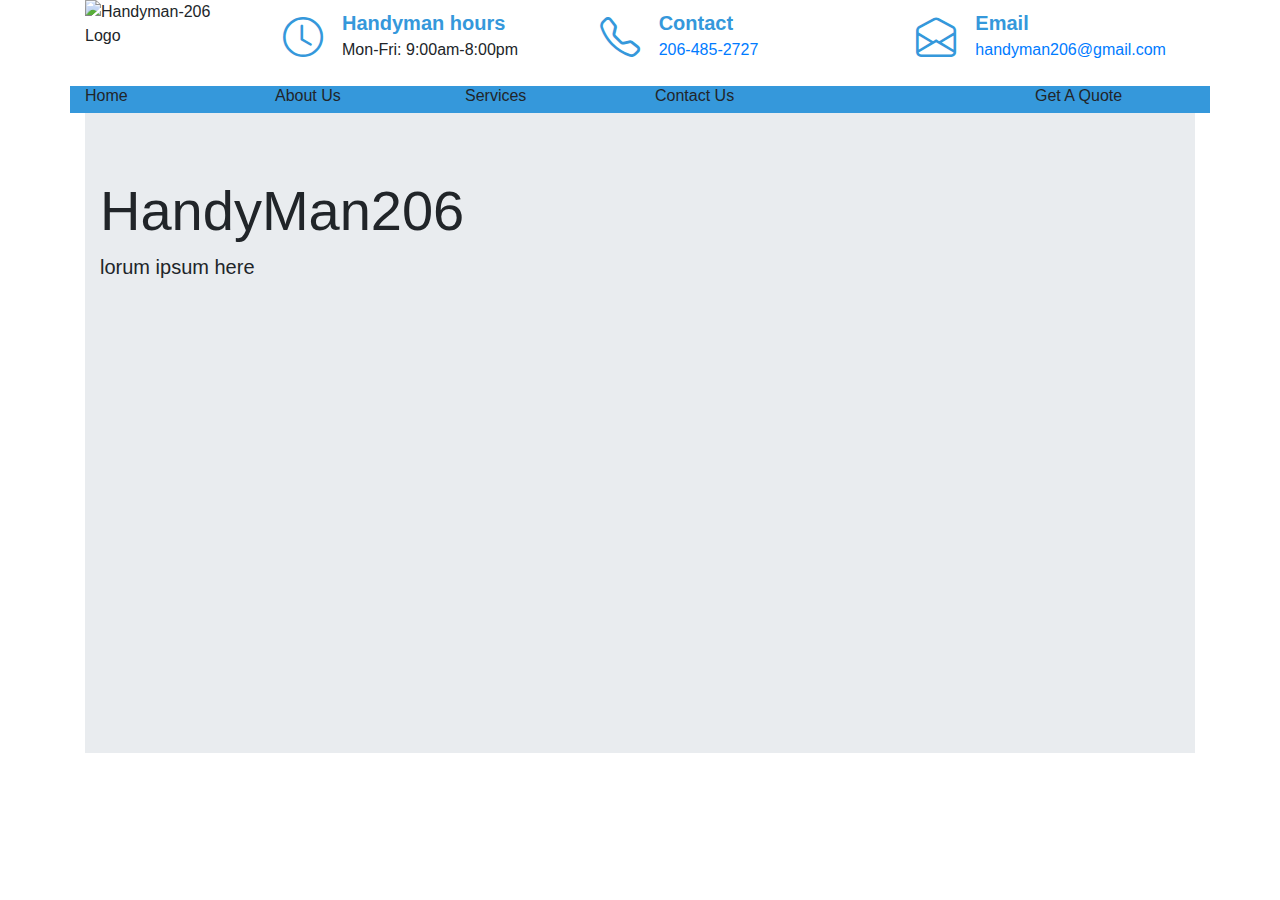
==== index.html @ d845c3c4 "added hero image" ====
<!DOCTYPE html>
<html lang="en">
    <head>
        <title>
            Handyman206 - Home
        </title>
        <meta charset="utf-8">
        <meta name="viewport" content="width=device-width, initial-scale=1">
        <link rel="stylesheet" href="https://stackpath.bootstrapcdn.com/bootstrap/4.3.1/css/bootstrap.min.css" integrity="sha384-ggOyR0iXCbMQv3Xipma34MD+dH/1fQ784/j6cY/iJTQUOhcWr7x9JvoRxT2MZw1T" crossorigin="anonymous">
        <script src="https://code.jquery.com/jquery-3.3.1.slim.min.js" integrity="sha384-q8i/X+965DzO0rT7abK41JStQIAqVgRVzpbzo5smXKp4YfRvH+8abtTE1Pi6jizo" crossorigin="anonymous"></script>
        <script src="https://cdnjs.cloudflare.com/ajax/libs/popper.js/1.14.7/umd/popper.min.js" integrity="sha384-UO2eT0CpHqdSJQ6hJty5KVphtPhzWj9WO1clHTMGa3JDZwrnQq4sF86dIHNDz0W1" crossorigin="anonymous"></script>
        <script src="https://stackpath.bootstrapcdn.com/bootstrap/4.3.1/js/bootstrap.min.js" integrity="sha384-JjSmVgyd0p3pXB1rRibZUAYoIIy6OrQ6VrjIEaFf/nJGzIxFDsf4x0xIM+B07jRM" crossorigin="anonymous"></script>
        <link rel="stylesheet" href="/css/style.css">
        <link rel="stylesheet" href="https://cdn.jsdelivr.net/npm/bootstrap-icons@1.3.0/font/bootstrap-icons.css">
        <!-- Global site tag (gtag.js) - Google Analytics -->
        <script async src="https://www.googletagmanager.com/gtag/js?id=G-81LEM85RTE"></script>
        <script>
            window.dataLayer = window.dataLayer || [];
            function gtag(){dataLayer.push(arguments);}
            gtag('js', new Date());
            gtag('config', 'G-81LEM85RTE');
        </script>
    </head>
    <body>
        <div class="container">
            <!-- Banner Row -->
            <div class="row">
                
                <!--- Image -->
                <div class="col-sm-2">
                    <img src="images/handyman.png" alt="Handyman-206 Logo" class="img-responsive" style="height:100px;width:100px;">
                </div>

                <!--- Hours --> 
                <div class="col-sm">
                    <div class="d-inline-flex p-2">
                        <i class="bi bi-clock"></i>
                        <div class="row ml-1">
                            <div class="col-sm">
                                <span class="banner">Handyman hours</span>
                                <p>Mon-Fri: 9:00am-8:00pm</p>
                            </div>
                        </div>
                    </div>  
                </div>

                <!--- Phone -->
                <div class="col-sm">
                    <div class="d-inline-flex p-2">
                        <i class="bi bi-telephone"></i>
                    <div class="row ml-1">
                        <div class="col-sm">
                            <span class="banner">Contact</span>
                            <p>
                                <a href="tel:+1-206-485-2727">206-485-2727</a>
                            </p>
                        </div>
                    </div>
                    </div>
                </div>

                <!--- Email -->
                <div class="col-sm">
                    <div class="d-inline-flex p-2">
                        <i class="bi bi-envelope-open"></i>
                    <div class="row ml-1">
                        <div class="col-sm">
                            <span class="banner">Email</span>
                            <p>
                                <a href="TODO">handyman206@gmail.com</a>
                            </p>
                        </div>
                    </div>
                </div>
            </div>
            </div>
        <!-- End Banner -->

        <!-- Navigation Bar -->
            <nav class="row">
                <div class="col-sm-2">
                    <h4>Home</h4>
                </div>
                <div class="col-sm-2">
                    <h4>About Us</h4>
                </div>
                <div class="col-sm-2">
                    <h4>Services</h4>
                </div>
<!--                <div class="col-sm-1"> (removed for now)
                    <h4>Gallery</h4>
                </div>-->
                <div class="col-sm-2">
                    <h4>Contact Us</h4>
                </div>
                <div class="col-sm-2 ml-auto">
                    <h4>Get A Quote</h4>
                </div>
            </nav>
        <!-- End Navigation Bar -->
        
        <!-- Main Content -->
        <!-- Jumbotron -->
        <div class="jumbotron jumbotron-fluid">
            <div class="container">
              <h1 class="display-4">HandyMan206</h1>
              <p class="lead">lorum ipsum here</p>
            </div>
          </div>

    </div>

</body> 
</html>
---- css/style.css ----
i {
    color: #3598DB;
    font-weight:bolder;
    font-size: 2.5em;
}

nav {
    background-color: #3598DB;
}

nav h4{
font-size: 1em;
}

.banner {
    color: #3598DB;
    font-weight: bolder;
    font-size: 1.25em;
}

.jumbotron {
    height: 40em;
    background-image: url("../images/hero.jpg");
}
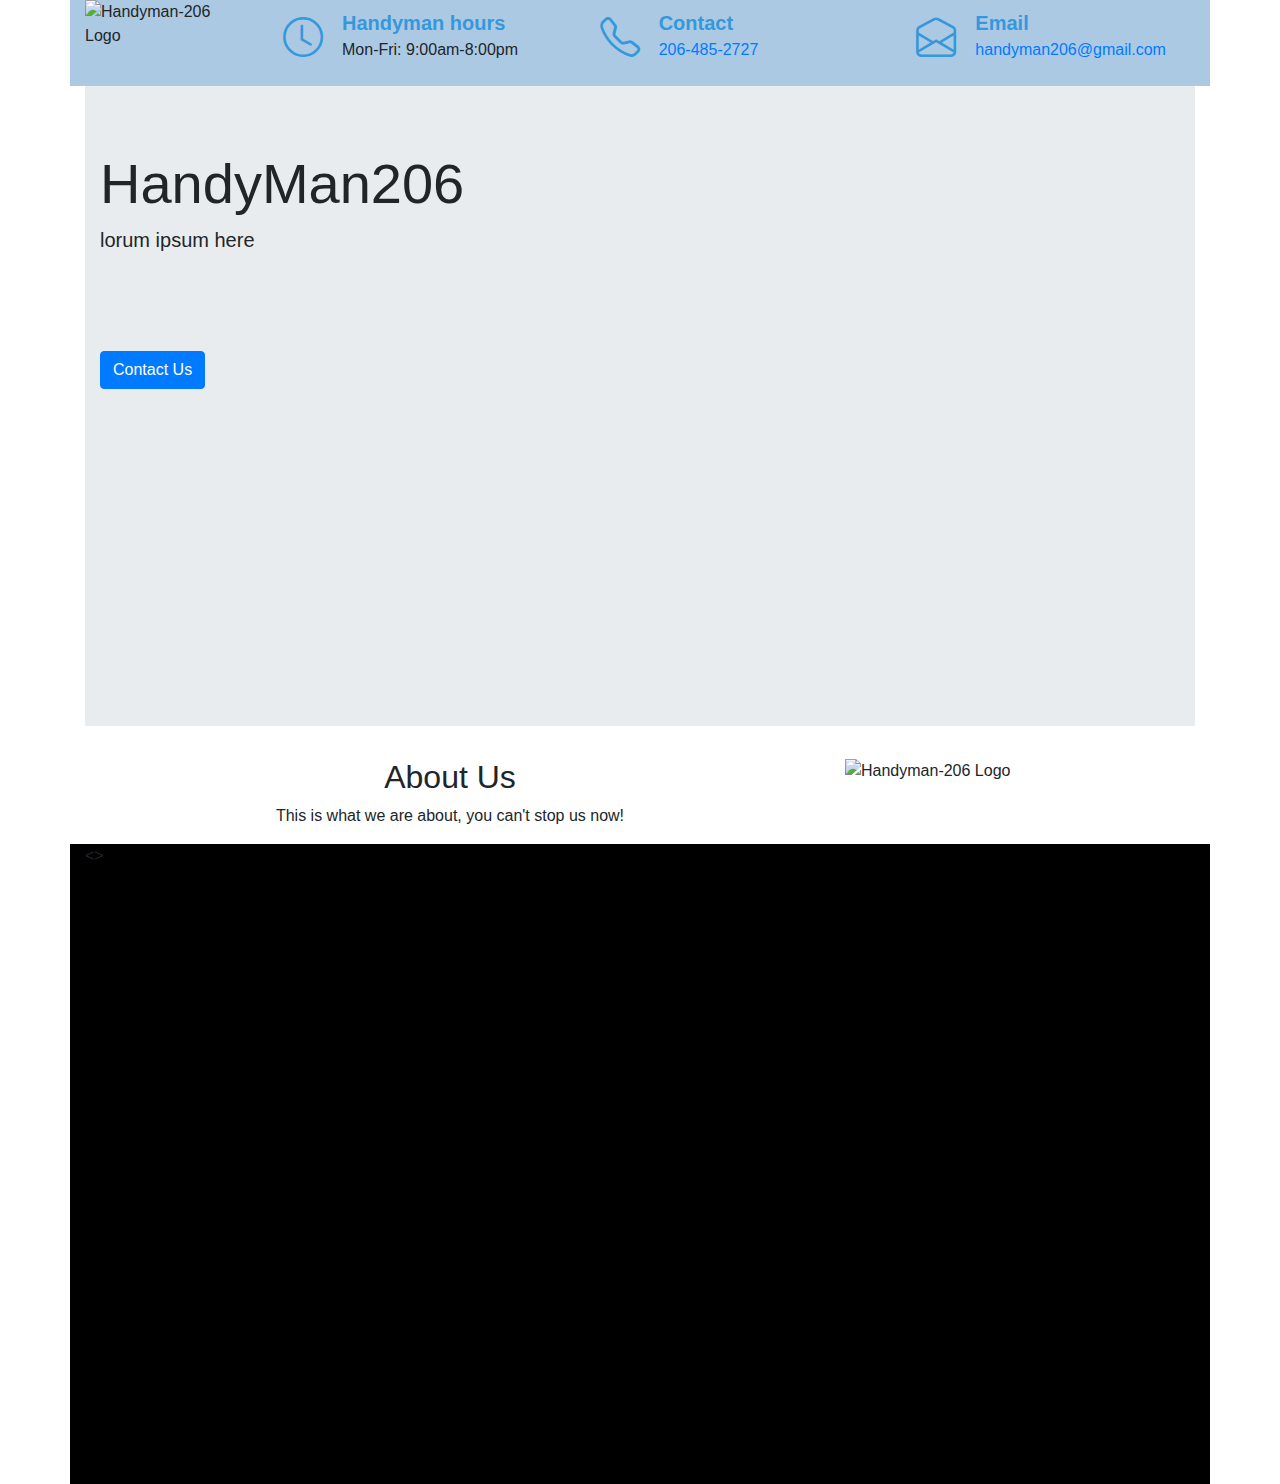
==== commit c5b76d01: "Created two more rows for the about me, whatwedo" ====
--- a/index.html
+++ b/index.html
@@ -10,7 +10,7 @@
         <script src="https://code.jquery.com/jquery-3.3.1.slim.min.js" integrity="sha384-q8i/X+965DzO0rT7abK41JStQIAqVgRVzpbzo5smXKp4YfRvH+8abtTE1Pi6jizo" crossorigin="anonymous"></script>
         <script src="https://cdnjs.cloudflare.com/ajax/libs/popper.js/1.14.7/umd/popper.min.js" integrity="sha384-UO2eT0CpHqdSJQ6hJty5KVphtPhzWj9WO1clHTMGa3JDZwrnQq4sF86dIHNDz0W1" crossorigin="anonymous"></script>
         <script src="https://stackpath.bootstrapcdn.com/bootstrap/4.3.1/js/bootstrap.min.js" integrity="sha384-JjSmVgyd0p3pXB1rRibZUAYoIIy6OrQ6VrjIEaFf/nJGzIxFDsf4x0xIM+B07jRM" crossorigin="anonymous"></script>
-        <link rel="stylesheet" href="/css/style.css">
+        <link rel="stylesheet" href="./css/style.css">
         <link rel="stylesheet" href="https://cdn.jsdelivr.net/npm/bootstrap-icons@1.3.0/font/bootstrap-icons.css">
         <!-- Global site tag (gtag.js) - Google Analytics -->
         <script async src="https://www.googletagmanager.com/gtag/js?id=G-81LEM85RTE"></script>
@@ -24,7 +24,7 @@
     <body>
         <div class="container">
             <!-- Banner Row -->
-            <div class="row">
+            <div class="row topbackground">
                 
                 <!--- Image -->
                 <div class="col-sm-2">
@@ -48,14 +48,14 @@
                 <div class="col-sm">
                     <div class="d-inline-flex p-2">
                         <i class="bi bi-telephone"></i>
-                    <div class="row ml-1">
-                        <div class="col-sm">
-                            <span class="banner">Contact</span>
-                            <p>
-                                <a href="tel:+1-206-485-2727">206-485-2727</a>
-                            </p>
+                        <div class="row ml-1">
+                            <div class="col-sm">
+                                <span class="banner">Contact</span>
+                                <p>
+                                    <a href="tel:+1-206-485-2727">206-485-2727</a>
+                                </p>
+                            </div>
                         </div>
-                    </div>
                     </div>
                 </div>
 
@@ -63,21 +63,21 @@
                 <div class="col-sm">
                     <div class="d-inline-flex p-2">
                         <i class="bi bi-envelope-open"></i>
-                    <div class="row ml-1">
-                        <div class="col-sm">
-                            <span class="banner">Email</span>
-                            <p>
-                                <a href="TODO">handyman206@gmail.com</a>
-                            </p>
+                        <div class="row ml-1">
+                            <div class="col-sm">
+                                <span class="banner">Email</span>
+                                <p>
+                                    <a href="TODO">handyman206@gmail.com</a>
+                                </p>
+                            </div>
                         </div>
                     </div>
                 </div>
             </div>
-            </div>
         <!-- End Banner -->
 
         <!-- Navigation Bar -->
-            <nav class="row">
+            <!--<nav class="row">
                 <div class="col-sm-2">
                     <h4>Home</h4>
                 </div>
@@ -87,16 +87,16 @@
                 <div class="col-sm-2">
                     <h4>Services</h4>
                 </div>
-<!--                <div class="col-sm-1"> (removed for now)
+                <div class="col-sm-1"> (removed for now)
                     <h4>Gallery</h4>
-                </div>-->
+                </div>
                 <div class="col-sm-2">
                     <h4>Contact Us</h4>
                 </div>
                 <div class="col-sm-2 ml-auto">
                     <h4>Get A Quote</h4>
                 </div>
-            </nav>
+            </nav>-->
         <!-- End Navigation Bar -->
         
         <!-- Main Content -->
@@ -105,10 +105,27 @@
             <div class="container">
               <h1 class="display-4">HandyMan206</h1>
               <p class="lead">lorum ipsum here</p>
+              <button type="button" class="btn btn-primary">Contact Us</button>
             </div>
-          </div>
+        </div>
 
-    </div>
+        <!--About Us-->
+        <div class="row">
 
-</body> 
+            <div class="col-sm-8">
+                <h2 class="textcentered">About Us</h2>
+                <p class="textcentered">This is what we are about, you can't stop us now!</p>
+            </div>
+            <div class="col-sm-4">
+                <img src="./images/handyman.png" alt="Handyman-206 Logo" class="img-responsive">
+            </div>
+        </div>
+
+        <!--What We Do-->
+        <div class="row whatwedo">
+            <div class="col-sm-6">
+                <>
+            </div>
+        </div>
+    </body> 
 </html>--- a/css/style.css
+++ b/css/style.css
@@ -9,7 +9,8 @@
 }
 
 nav h4{
-font-size: 1em;
+font-size: 1.25em;
+/* margin: 0em,1em; */
 }
 
 .banner {
@@ -18,7 +19,24 @@
     font-size: 1.25em;
 }
 
+.textcentered {
+    text-align: center;
+}
+
+.topbackground {
+    background-color: rgb(172, 201, 228);
+}
+
 .jumbotron {
     height: 40em;
     background-image: url("../images/hero.jpg");
+}
+
+.jumbotron .btn {
+    margin-top: 5em;
+}
+
+.whatwedo {
+    background-color: black;
+    height: 40em;
 }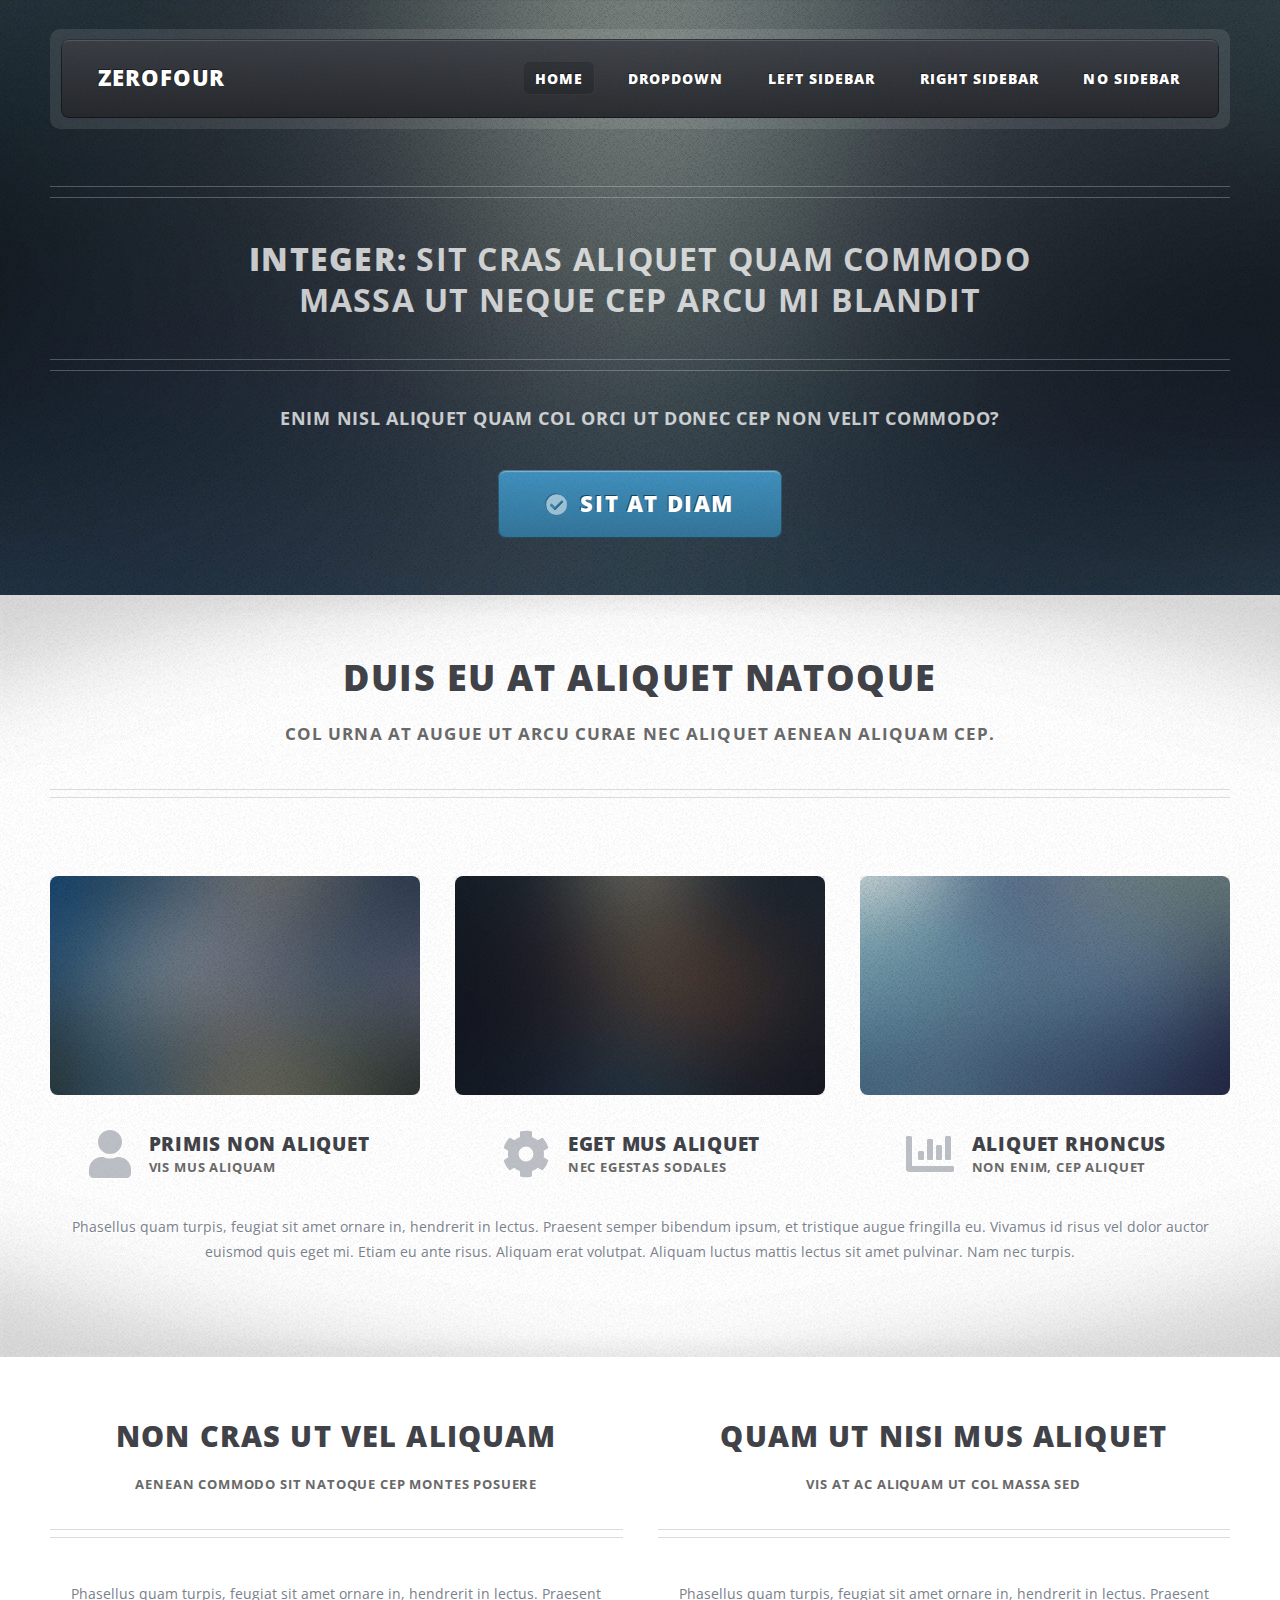
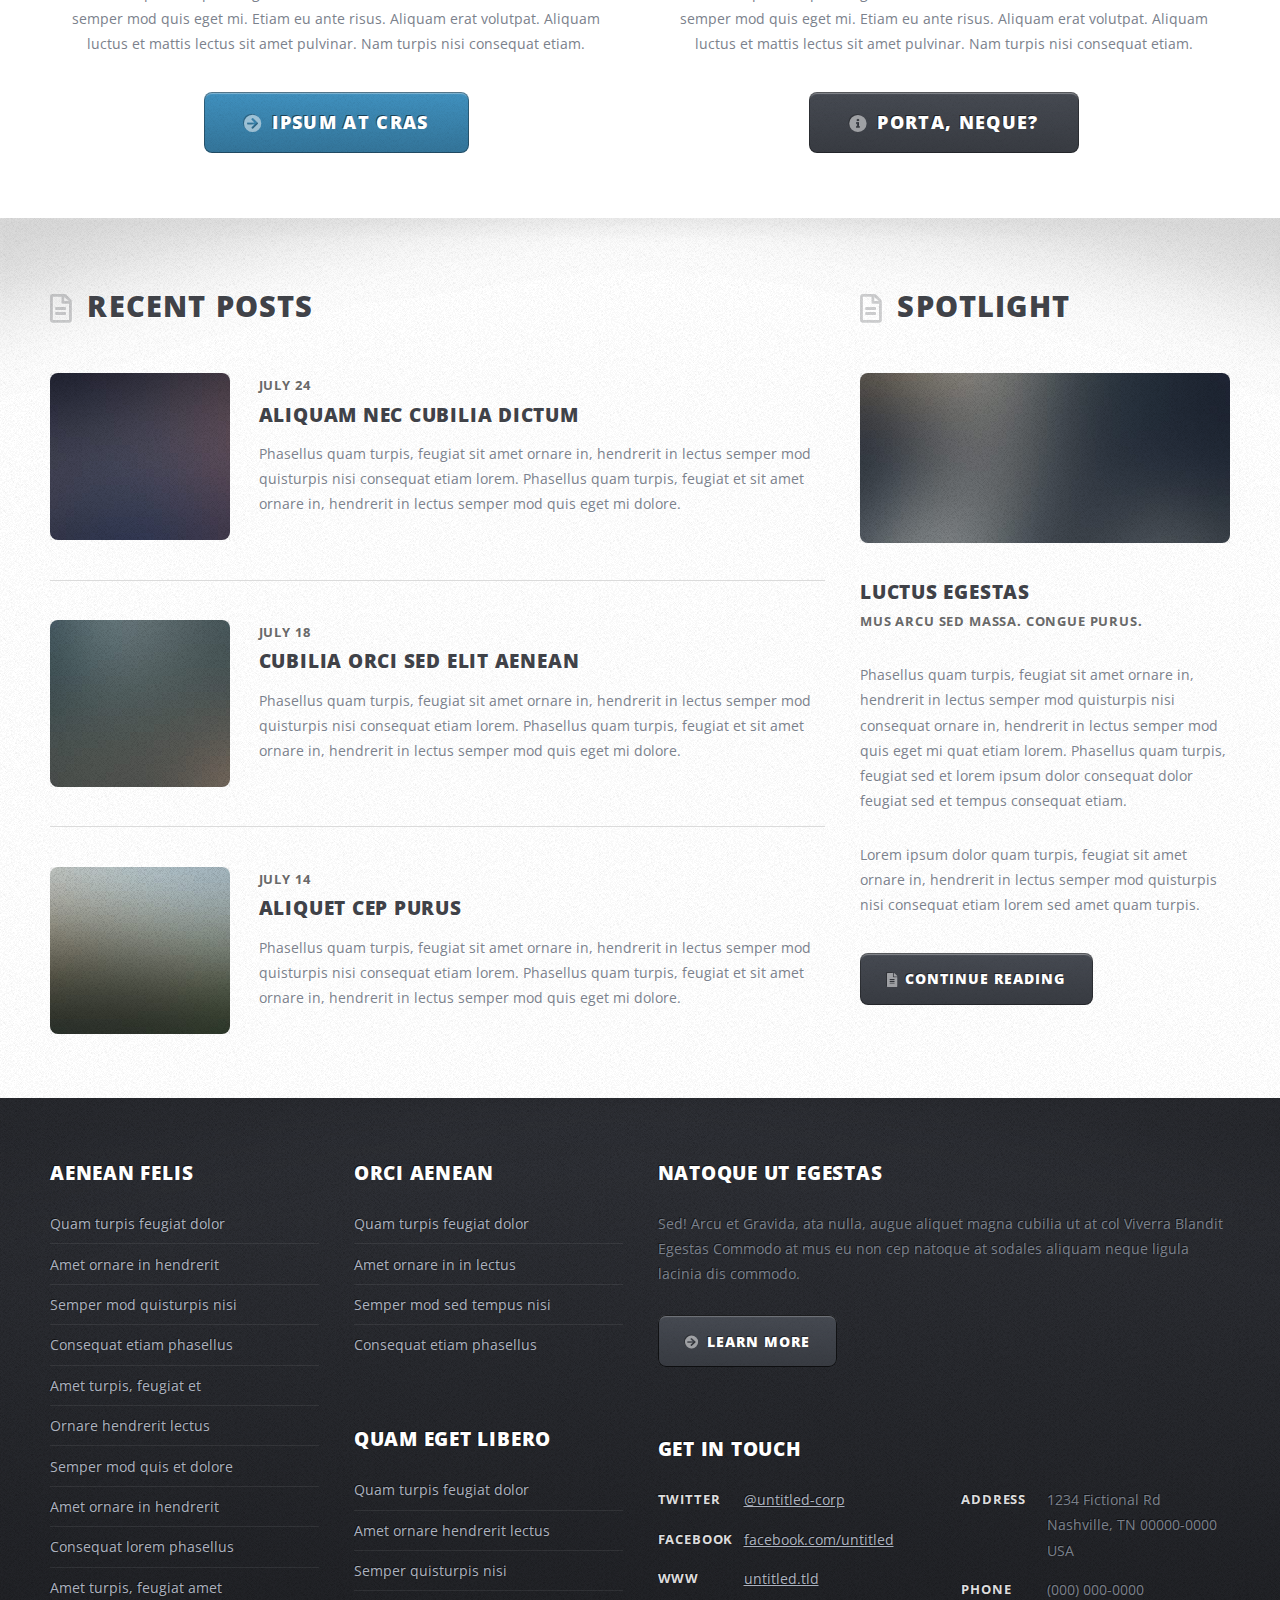
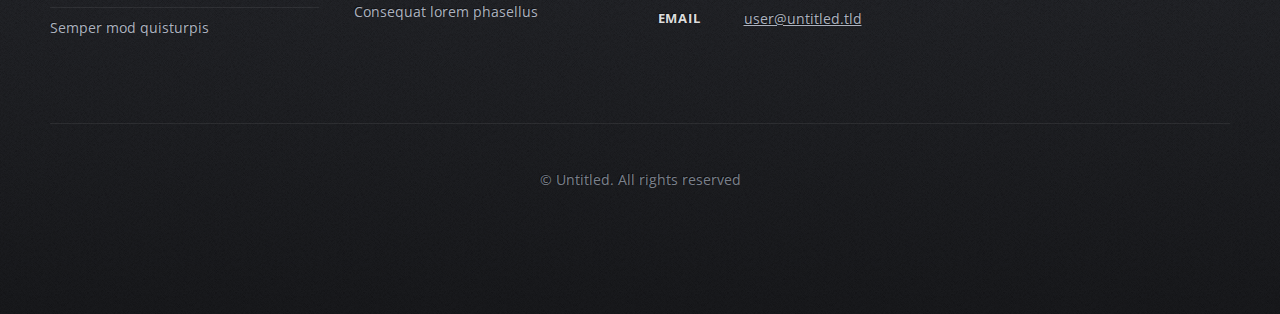
==== commit 22513b39: "Blue template" ====
--- a/index.html
+++ b/index.html
@@ -1,131 +1,362 @@
-<!DOCTYPE html>
-<html lang="en">
-    <head>
-        <title>
-            Handyman206 - Home
-        </title>
-        <meta charset="utf-8">
-        <meta name="viewport" content="width=device-width, initial-scale=1">
-        <link rel="stylesheet" href="https://stackpath.bootstrapcdn.com/bootstrap/4.3.1/css/bootstrap.min.css" integrity="sha384-ggOyR0iXCbMQv3Xipma34MD+dH/1fQ784/j6cY/iJTQUOhcWr7x9JvoRxT2MZw1T" crossorigin="anonymous">
-        <script src="https://code.jquery.com/jquery-3.3.1.slim.min.js" integrity="sha384-q8i/X+965DzO0rT7abK41JStQIAqVgRVzpbzo5smXKp4YfRvH+8abtTE1Pi6jizo" crossorigin="anonymous"></script>
-        <script src="https://cdnjs.cloudflare.com/ajax/libs/popper.js/1.14.7/umd/popper.min.js" integrity="sha384-UO2eT0CpHqdSJQ6hJty5KVphtPhzWj9WO1clHTMGa3JDZwrnQq4sF86dIHNDz0W1" crossorigin="anonymous"></script>
-        <script src="https://stackpath.bootstrapcdn.com/bootstrap/4.3.1/js/bootstrap.min.js" integrity="sha384-JjSmVgyd0p3pXB1rRibZUAYoIIy6OrQ6VrjIEaFf/nJGzIxFDsf4x0xIM+B07jRM" crossorigin="anonymous"></script>
-        <link rel="stylesheet" href="./css/style.css">
-        <link rel="stylesheet" href="https://cdn.jsdelivr.net/npm/bootstrap-icons@1.3.0/font/bootstrap-icons.css">
-        <!-- Global site tag (gtag.js) - Google Analytics -->
-        <script async src="https://www.googletagmanager.com/gtag/js?id=G-81LEM85RTE"></script>
-        <script>
-            window.dataLayer = window.dataLayer || [];
-            function gtag(){dataLayer.push(arguments);}
-            gtag('js', new Date());
-            gtag('config', 'G-81LEM85RTE');
-        </script>
-    </head>
-    <body>
-        <div class="container">
-            <!-- Banner Row -->
-            <div class="row topbackground">
-                
-                <!--- Image -->
-                <div class="col-sm-2">
-                    <img src="images/handyman.png" alt="Handyman-206 Logo" class="img-responsive" style="height:100px;width:100px;">
-                </div>
-
-                <!--- Hours --> 
-                <div class="col-sm">
-                    <div class="d-inline-flex p-2">
-                        <i class="bi bi-clock"></i>
-                        <div class="row ml-1">
-                            <div class="col-sm">
-                                <span class="banner">Handyman hours</span>
-                                <p>Mon-Fri: 9:00am-8:00pm</p>
-                            </div>
-                        </div>
-                    </div>  
-                </div>
-
-                <!--- Phone -->
-                <div class="col-sm">
-                    <div class="d-inline-flex p-2">
-                        <i class="bi bi-telephone"></i>
-                        <div class="row ml-1">
-                            <div class="col-sm">
-                                <span class="banner">Contact</span>
-                                <p>
-                                    <a href="tel:+1-206-485-2727">206-485-2727</a>
-                                </p>
-                            </div>
-                        </div>
-                    </div>
-                </div>
-
-                <!--- Email -->
-                <div class="col-sm">
-                    <div class="d-inline-flex p-2">
-                        <i class="bi bi-envelope-open"></i>
-                        <div class="row ml-1">
-                            <div class="col-sm">
-                                <span class="banner">Email</span>
-                                <p>
-                                    <a href="TODO">handyman206@gmail.com</a>
-                                </p>
-                            </div>
-                        </div>
-                    </div>
-                </div>
-            </div>
-        <!-- End Banner -->
-
-        <!-- Navigation Bar -->
-            <!--<nav class="row">
-                <div class="col-sm-2">
-                    <h4>Home</h4>
-                </div>
-                <div class="col-sm-2">
-                    <h4>About Us</h4>
-                </div>
-                <div class="col-sm-2">
-                    <h4>Services</h4>
-                </div>
-                <div class="col-sm-1"> (removed for now)
-                    <h4>Gallery</h4>
-                </div>
-                <div class="col-sm-2">
-                    <h4>Contact Us</h4>
-                </div>
-                <div class="col-sm-2 ml-auto">
-                    <h4>Get A Quote</h4>
-                </div>
-            </nav>-->
-        <!-- End Navigation Bar -->
-        
-        <!-- Main Content -->
-        <!-- Jumbotron -->
-        <div class="jumbotron jumbotron-fluid">
-            <div class="container">
-              <h1 class="display-4">HandyMan206</h1>
-              <p class="lead">lorum ipsum here</p>
-              <button type="button" class="btn btn-primary">Contact Us</button>
-            </div>
-        </div>
-
-        <!--About Us-->
-        <div class="row">
-
-            <div class="col-sm-8">
-                <h2 class="textcentered">About Us</h2>
-                <p class="textcentered">This is what we are about, you can't stop us now!</p>
-            </div>
-            <div class="col-sm-4">
-                <img src="./images/handyman.png" alt="Handyman-206 Logo" class="img-responsive">
-            </div>
-        </div>
-
-        <!--What We Do-->
-        <div class="row whatwedo">
-            <div class="col-sm-6">
-                <>
-            </div>
-        </div>
-    </body> 
+<!DOCTYPE HTML>
+<!--
+	ZeroFour by Pixelarity
+	pixelarity.com | hello@pixelarity.com
+	License: pixelarity.com/license
+-->
+<html>
+	<head>
+		<title>Untitled</title>
+		<meta charset="utf-8" />
+		<meta name="viewport" content="width=device-width, initial-scale=1, user-scalable=no" />
+		<link rel="stylesheet" href="assets/css/main.css" />
+	</head>
+	<body class="homepage is-preload">
+		<div id="page-wrapper">
+
+			<!-- Header -->
+				<div id="header-wrapper">
+					<div class="container">
+
+						<!-- Header -->
+							<header id="header">
+								<div class="inner">
+
+									<!-- Logo -->
+										<h1><a href="index.html" id="logo">ZeroFour</a></h1>
+
+									<!-- Nav -->
+										<nav id="nav">
+											<ul>
+												<li class="current_page_item"><a href="index.html">Home</a></li>
+												<li>
+													<a href="#">Dropdown</a>
+													<ul>
+														<li><a href="#">Lorem ipsum dolor</a></li>
+														<li><a href="#">Magna phasellus</a></li>
+														<li>
+															<a href="#">Phasellus consequat</a>
+															<ul>
+																<li><a href="#">Lorem ipsum dolor</a></li>
+																<li><a href="#">Phasellus consequat</a></li>
+																<li><a href="#">Magna phasellus</a></li>
+																<li><a href="#">Etiam dolore nisl</a></li>
+															</ul>
+														</li>
+														<li><a href="#">Veroeros feugiat</a></li>
+													</ul>
+												</li>
+												<li><a href="left-sidebar.html">Left Sidebar</a></li>
+												<li><a href="right-sidebar.html">Right Sidebar</a></li>
+												<li><a href="no-sidebar.html">No Sidebar</a></li>
+											</ul>
+										</nav>
+
+								</div>
+							</header>
+
+						<!-- Banner -->
+							<div id="banner">
+								<h2><strong>Integer:</strong> Sit cras aliquet quam commodo
+								<br />
+								massa ut neque cep arcu mi Blandit</h2>
+								<p>Enim nisl aliquet quam col orci ut donec cep non velit commodo?</p>
+								<a href="#" class="button large icon solid fa-check-circle">Sit at diam</a>
+							</div>
+
+					</div>
+				</div>
+
+			<!-- Main Wrapper -->
+				<div id="main-wrapper">
+					<div class="wrapper style1">
+						<div class="inner">
+
+							<!-- Feature 1 -->
+								<section class="container box feature1">
+									<div class="row">
+										<div class="col-12">
+											<header class="first major">
+												<h2>Duis eu at aliquet natoque</h2>
+												<p>Col urna at augue ut arcu curae nec aliquet aenean aliquam cep.</p>
+											</header>
+										</div>
+										<div class="col-4 col-12-medium">
+											<section>
+												<a href="#" class="image featured"><img src="images/pic01.jpg" alt="" /></a>
+												<header class="second icon solid fa-user">
+													<h3>Primis non Aliquet</h3>
+													<p>Vis mus aliquam</p>
+												</header>
+											</section>
+										</div>
+										<div class="col-4 col-12-medium">
+											<section>
+												<a href="#" class="image featured"><img src="images/pic02.jpg" alt="" /></a>
+												<header class="second icon solid fa-cog">
+													<h3>Eget mus Aliquet</h3>
+													<p>Nec egestas sodales</p>
+												</header>
+											</section>
+										</div>
+										<div class="col-4 col-12-medium">
+											<section>
+												<a href="#" class="image featured"><img src="images/pic03.jpg" alt="" /></a>
+												<header class="second icon solid fa-chart-bar">
+													<h3>Aliquet Rhoncus</h3>
+													<p>Non enim, cep aliquet</p>
+												</header>
+											</section>
+										</div>
+										<div class="col-12">
+											<p>Phasellus quam turpis, feugiat sit amet ornare in, hendrerit in lectus. Praesent semper
+											bibendum ipsum, et tristique augue fringilla eu. Vivamus id risus vel dolor auctor euismod
+											quis eget mi. Etiam eu ante risus. Aliquam erat volutpat. Aliquam luctus mattis lectus sit
+											amet pulvinar. Nam nec turpis.</p>
+										</div>
+									</div>
+								</section>
+
+						</div>
+					</div>
+					<div class="wrapper style2">
+						<div class="inner">
+
+							<!-- Feature 2 -->
+								<section class="container box feature2">
+									<div class="row">
+										<div class="col-6 col-12-medium">
+											<section>
+												<header class="major">
+													<h2>Non cras ut vel aliquam</h2>
+													<p>Aenean commodo sit natoque cep montes posuere</p>
+												</header>
+												<p>Phasellus quam turpis, feugiat sit amet ornare in, hendrerit in lectus.
+												Praesent semper mod quis eget mi. Etiam eu ante risus. Aliquam erat volutpat.
+												Aliquam luctus et mattis lectus sit amet pulvinar. Nam turpis nisi
+												consequat etiam.</p>
+												<footer>
+													<a href="#" class="button medium icon solid fa-arrow-circle-right">Ipsum at cras</a>
+												</footer>
+											</section>
+										</div>
+										<div class="col-6 col-12-medium">
+											<section>
+												<header class="major">
+													<h2>Quam ut nisi mus aliquet</h2>
+													<p>Vis at ac aliquam ut col massa sed</p>
+												</header>
+												<p>Phasellus quam turpis, feugiat sit amet ornare in, hendrerit in lectus.
+												Praesent semper mod quis eget mi. Etiam eu ante risus. Aliquam erat volutpat.
+												Aliquam luctus et mattis lectus sit amet pulvinar. Nam turpis nisi
+												consequat etiam.</p>
+												<footer>
+													<a href="#" class="button medium alt icon solid fa-info-circle">Porta, neque?</a>
+												</footer>
+											</section>
+										</div>
+									</div>
+								</section>
+
+							</div>
+					</div>
+					<div class="wrapper style3">
+						<div class="inner">
+							<div class="container">
+								<div class="row">
+									<div class="col-8 col-12-medium">
+
+										<!-- Article list -->
+											<section class="box article-list">
+												<h2 class="icon fa-file-alt">Recent Posts</h2>
+
+												<!-- Excerpt -->
+													<article class="box excerpt">
+														<a href="#" class="image left"><img src="images/pic04.jpg" alt="" /></a>
+														<div>
+															<header>
+																<span class="date">July 24</span>
+																<h3><a href="#">Aliquam nec cubilia dictum</a></h3>
+															</header>
+															<p>Phasellus quam turpis, feugiat sit amet ornare in, hendrerit in lectus
+															semper mod quisturpis nisi consequat etiam lorem. Phasellus quam turpis,
+															feugiat et sit amet ornare in, hendrerit in lectus semper mod quis eget mi dolore.</p>
+														</div>
+													</article>
+
+												<!-- Excerpt -->
+													<article class="box excerpt">
+														<a href="#" class="image left"><img src="images/pic05.jpg" alt="" /></a>
+														<div>
+															<header>
+																<span class="date">July 18</span>
+																<h3><a href="#">Cubilia orci sed elit aenean</a></h3>
+															</header>
+															<p>Phasellus quam turpis, feugiat sit amet ornare in, hendrerit in lectus
+															semper mod quisturpis nisi consequat etiam lorem. Phasellus quam turpis,
+															feugiat et sit amet ornare in, hendrerit in lectus semper mod quis eget mi dolore.</p>
+														</div>
+													</article>
+
+												<!-- Excerpt -->
+													<article class="box excerpt">
+														<a href="#" class="image left"><img src="images/pic06.jpg" alt="" /></a>
+														<div>
+															<header>
+																<span class="date">July 14</span>
+																<h3><a href="#">Aliquet cep purus</a></h3>
+															</header>
+															<p>Phasellus quam turpis, feugiat sit amet ornare in, hendrerit in lectus
+															semper mod quisturpis nisi consequat etiam lorem. Phasellus quam turpis,
+															feugiat et sit amet ornare in, hendrerit in lectus semper mod quis eget mi dolore.</p>
+														</div>
+													</article>
+
+											</section>
+									</div>
+									<div class="col-4 col-12-medium">
+
+										<!-- Spotlight -->
+											<section class="box spotlight">
+												<h2 class="icon fa-file-alt">Spotlight</h2>
+												<article>
+													<a href="#" class="image featured"><img src="images/pic07.jpg" alt=""></a>
+													<header>
+														<h3><a href="#">Luctus Egestas</a></h3>
+														<p>Mus arcu sed massa. Congue purus.</p>
+													</header>
+													<p>Phasellus quam turpis, feugiat sit amet ornare in, hendrerit in lectus semper mod
+													quisturpis nisi consequat ornare in, hendrerit in lectus semper mod quis eget mi quat etiam
+													lorem. Phasellus quam turpis, feugiat sed et lorem ipsum dolor consequat dolor feugiat sed
+													et tempus consequat etiam.</p>
+													<p>Lorem ipsum dolor quam turpis, feugiat sit amet ornare in, hendrerit in lectus semper
+													mod quisturpis nisi consequat etiam lorem sed amet quam turpis.</p>
+													<footer>
+														<a href="#" class="button alt icon solid fa-file-alt">Continue Reading</a>
+													</footer>
+												</article>
+											</section>
+
+									</div>
+								</div>
+							</div>
+						</div>
+					</div>
+				</div>
+
+			<!-- Footer Wrapper -->
+				<div id="footer-wrapper">
+					<footer id="footer" class="container">
+						<div class="row">
+							<div class="col-3 col-6-medium col-12-small">
+
+								<!-- Links -->
+									<section>
+										<h2>Aenean Felis</h2>
+										<ul class="divided">
+											<li><a href="#">Quam turpis feugiat dolor</a></li>
+											<li><a href="#">Amet ornare in hendrerit </a></li>
+											<li><a href="#">Semper mod quisturpis nisi</a></li>
+											<li><a href="#">Consequat etiam phasellus</a></li>
+											<li><a href="#">Amet turpis, feugiat et</a></li>
+											<li><a href="#">Ornare hendrerit lectus</a></li>
+											<li><a href="#">Semper mod quis et dolore</a></li>
+											<li><a href="#">Amet ornare in hendrerit</a></li>
+											<li><a href="#">Consequat lorem phasellus</a></li>
+											<li><a href="#">Amet turpis, feugiat amet</a></li>
+											<li><a href="#">Semper mod quisturpis</a></li>
+										</ul>
+									</section>
+
+							</div>
+							<div class="col-3 col-6-medium col-12-small">
+
+								<!-- Links -->
+									<section>
+										<h2>Orci Aenean</h2>
+										<ul class="divided">
+											<li><a href="#">Quam turpis feugiat dolor</a></li>
+											<li><a href="#">Amet ornare in in lectus</a></li>
+											<li><a href="#">Semper mod sed tempus nisi</a></li>
+											<li><a href="#">Consequat etiam phasellus</a></li>
+										</ul>
+									</section>
+
+								<!-- Links -->
+									<section>
+										<h2>Quam Eget Libero</h2>
+										<ul class="divided">
+											<li><a href="#">Quam turpis feugiat dolor</a></li>
+											<li><a href="#">Amet ornare hendrerit lectus</a></li>
+											<li><a href="#">Semper quisturpis nisi</a></li>
+											<li><a href="#">Consequat lorem phasellus</a></li>
+										</ul>
+									</section>
+
+							</div>
+							<div class="col-6 col-12-medium imp-medium">
+
+								<!-- About -->
+									<section>
+										<h2>Natoque ut Egestas</h2>
+										<p>Sed! Arcu et Gravida, ata nulla, augue aliquet magna cubilia ut at col Viverra Blandit Egestas Commodo at mus eu non cep natoque at sodales aliquam neque ligula lacinia dis commodo.</p>
+										<a href="#" class="button alt icon solid fa-arrow-circle-right">Learn More</a>
+									</section>
+
+								<!-- Contact -->
+									<section>
+										<h2>Get in touch</h2>
+										<div>
+											<div class="row">
+												<div class="col-6 col-12-small">
+													<dl class="contact">
+														<dt>Twitter</dt>
+														<dd><a href="#">@untitled-corp</a></dd>
+														<dt>Facebook</dt>
+														<dd><a href="#">facebook.com/untitled</a></dd>
+														<dt>WWW</dt>
+														<dd><a href="#">untitled.tld</a></dd>
+														<dt>Email</dt>
+														<dd><a href="#">user@untitled.tld</a></dd>
+													</dl>
+												</div>
+												<div class="col-6 col-12-small">
+													<dl class="contact">
+														<dt>Address</dt>
+														<dd>
+															1234 Fictional Rd<br />
+															Nashville, TN 00000-0000<br />
+															USA
+														</dd>
+														<dt>Phone</dt>
+														<dd>(000) 000-0000</dd>
+													</dl>
+												</div>
+											</div>
+										</div>
+									</section>
+
+							</div>
+							<div class="col-12">
+								<div id="copyright">
+									<ul class="menu">
+										<li>&copy; Untitled. All rights reserved</li>
+									</ul>
+								</div>
+							</div>
+						</div>
+					</footer>
+				</div>
+
+		</div>
+
+		<!-- Scripts -->
+			<script src="assets/js/jquery.min.js"></script>
+			<script src="assets/js/jquery.dropotron.min.js"></script>
+			<script src="assets/js/browser.min.js"></script>
+			<script src="assets/js/breakpoints.min.js"></script>
+			<script src="assets/js/util.js"></script>
+			<script src="assets/js/main.js"></script>
+
+	</body>
 </html>--- a/assets/css/main.css
+++ b/assets/css/main.css
@@ -0,0 +1,2429 @@
+@import url("https://fonts.googleapis.com/css?family=Open+Sans:400,400italic,700,800");
+@import url("fontawesome-all.min.css");
+
+/*
+	ZeroFour by Pixelarity
+	pixelarity.com | hello@pixelarity.com
+	License: pixelarity.com/license
+*/
+
+html, body, div, span, applet, object,
+iframe, h1, h2, h3, h4, h5, h6, p, blockquote,
+pre, a, abbr, acronym, address, big, cite,
+code, del, dfn, em, img, ins, kbd, q, s, samp,
+small, strike, strong, sub, sup, tt, var, b,
+u, i, center, dl, dt, dd, ol, ul, li, fieldset,
+form, label, legend, table, caption, tbody,
+tfoot, thead, tr, th, td, article, aside,
+canvas, details, embed, figure, figcaption,
+footer, header, hgroup, menu, nav, output, ruby,
+section, summary, time, mark, audio, video {
+	margin: 0;
+	padding: 0;
+	border: 0;
+	font-size: 100%;
+	font: inherit;
+	vertical-align: baseline;}
+
+article, aside, details, figcaption, figure,
+footer, header, hgroup, menu, nav, section {
+	display: block;}
+
+body {
+	line-height: 1;
+}
+
+ol, ul {
+	list-style: none;
+}
+
+blockquote, q {
+	quotes: none;
+}
+
+	blockquote:before, blockquote:after, q:before, q:after {
+		content: '';
+		content: none;
+	}
+
+table {
+	border-collapse: collapse;
+	border-spacing: 0;
+}
+
+body {
+	-webkit-text-size-adjust: none;
+}
+
+mark {
+	background-color: transparent;
+	color: inherit;
+}
+
+input::-moz-focus-inner {
+	border: 0;
+	padding: 0;
+}
+
+input, select, textarea {
+	-moz-appearance: none;
+	-webkit-appearance: none;
+	-ms-appearance: none;
+	appearance: none;
+}
+
+/* Basic */
+
+	html {
+		box-sizing: border-box;
+	}
+
+	*, *:before, *:after {
+		box-sizing: inherit;
+	}
+
+	@-ms-viewport {
+		width: device-width;
+	}
+
+	body {
+		background: #303238 url("images/bg01.png");
+	}
+
+		body.is-preload * {
+			-moz-transition: none !important;
+			-webkit-transition: none !important;
+			-ms-transition: none !important;
+			transition: none !important;
+			-moz-animation: none !important;
+			-webkit-animation: none !important;
+			-ms-animation: none !important;
+			animation: none !important;
+		}
+
+	body, input, select, textarea {
+		font-family: 'Open Sans', sans-serif;
+		color: #7b818c;
+		font-weight: 400;
+		font-size: 11pt;
+		line-height: 1.85em;
+	}
+
+	a {
+		color: inherit;
+		text-decoration: underline;
+	}
+
+		a:hover {
+			text-decoration: none;
+		}
+
+	h1, h2, h3, h4, h5, h6 {
+		text-transform: uppercase;
+		font-weight: 800;
+		letter-spacing: 0.04em;
+		color: #404248;
+		margin: 0 0 1em 0;
+	}
+
+	h1 a, h2 a, h3 a, h4 a, h5 a, h6 a {
+		color: inherit;
+		text-decoration: none;
+		outline: 0;
+	}
+
+	h2 {
+		font-size: 2em;
+		margin: 0 0 1.5em 0;
+		line-height: 1em;
+	}
+
+		h2.icon {
+			line-height: 48px;
+		}
+
+			h2.icon:before {
+				position: relative;
+				top: 0.05em;
+				margin-right: 0.5em;
+				opacity: 0.25;
+			}
+
+	h3 {
+		font-size: 1.35em;
+		margin-top: 2em;
+	}
+
+	b, strong {
+		color: #404248;
+		font-weight: 700;
+	}
+
+	i, em {
+		font-style: italic;
+	}
+
+	br.clear {
+		clear: both;
+	}
+
+	sub {
+		position: relative;
+		top: 0.5em;
+		font-size: 0.8em;
+	}
+
+	sup {
+		position: relative;
+		top: -0.5em;
+		font-size: 0.8em;
+	}
+
+	hr {
+		border: 0;
+		border-top: solid 1px #ddd;
+	}
+
+	blockquote {
+		border-left: solid 0.5em #ddd;
+		padding: 1em 0 1em 2em;
+		font-style: italic;
+	}
+
+	p, ul, ol, dl, table {
+		margin-bottom: 2em;
+	}
+
+	.date {
+		display: block;
+		text-transform: uppercase;
+		font-weight: 700;
+		letter-spacing: 0.065em;
+		font-size: 0.9em;
+		color: #696969;
+		margin: 0 0 0.25em 0;
+	}
+
+/* Container */
+
+	.container {
+		margin: 0 auto;
+		max-width: calc(100% - 100px);
+		width: 1200px;
+	}
+
+		@media screen and (max-width: 1280px) {
+
+			.container {
+				width: 100%;
+			}
+
+		}
+
+		@media screen and (max-width: 980px) {
+
+			.container {
+				width: 100%;
+			}
+
+		}
+
+		@media screen and (max-width: 736px) {
+
+			.container {
+				width: 100%;
+				max-width: 100%;
+			}
+
+		}
+
+/* Row */
+
+	.row {
+		display: flex;
+		flex-wrap: wrap;
+		box-sizing: border-box;
+		align-items: stretch;
+	}
+
+		.row > * {
+			box-sizing: border-box;
+		}
+
+		.row.gtr-uniform > * > :last-child {
+			margin-bottom: 0;
+		}
+
+		.row.aln-left {
+			justify-content: flex-start;
+		}
+
+		.row.aln-center {
+			justify-content: center;
+		}
+
+		.row.aln-right {
+			justify-content: flex-end;
+		}
+
+		.row.aln-top {
+			align-items: flex-start;
+		}
+
+		.row.aln-middle {
+			align-items: center;
+		}
+
+		.row.aln-bottom {
+			align-items: flex-end;
+		}
+
+		.row > .imp {
+			order: -1;
+		}
+
+		.row > .col-1 {
+			width: 8.33333%;
+		}
+
+		.row > .off-1 {
+			margin-left: 8.33333%;
+		}
+
+		.row > .col-2 {
+			width: 16.66667%;
+		}
+
+		.row > .off-2 {
+			margin-left: 16.66667%;
+		}
+
+		.row > .col-3 {
+			width: 25%;
+		}
+
+		.row > .off-3 {
+			margin-left: 25%;
+		}
+
+		.row > .col-4 {
+			width: 33.33333%;
+		}
+
+		.row > .off-4 {
+			margin-left: 33.33333%;
+		}
+
+		.row > .col-5 {
+			width: 41.66667%;
+		}
+
+		.row > .off-5 {
+			margin-left: 41.66667%;
+		}
+
+		.row > .col-6 {
+			width: 50%;
+		}
+
+		.row > .off-6 {
+			margin-left: 50%;
+		}
+
+		.row > .col-7 {
+			width: 58.33333%;
+		}
+
+		.row > .off-7 {
+			margin-left: 58.33333%;
+		}
+
+		.row > .col-8 {
+			width: 66.66667%;
+		}
+
+		.row > .off-8 {
+			margin-left: 66.66667%;
+		}
+
+		.row > .col-9 {
+			width: 75%;
+		}
+
+		.row > .off-9 {
+			margin-left: 75%;
+		}
+
+		.row > .col-10 {
+			width: 83.33333%;
+		}
+
+		.row > .off-10 {
+			margin-left: 83.33333%;
+		}
+
+		.row > .col-11 {
+			width: 91.66667%;
+		}
+
+		.row > .off-11 {
+			margin-left: 91.66667%;
+		}
+
+		.row > .col-12 {
+			width: 100%;
+		}
+
+		.row > .off-12 {
+			margin-left: 100%;
+		}
+
+		.row.gtr-0 {
+			margin-top: 0px;
+			margin-left: 0px;
+		}
+
+			.row.gtr-0 > * {
+				padding: 0px 0 0 0px;
+			}
+
+			.row.gtr-0.gtr-uniform {
+				margin-top: 0px;
+			}
+
+				.row.gtr-0.gtr-uniform > * {
+					padding-top: 0px;
+				}
+
+		.row.gtr-25 {
+			margin-top: -12.5px;
+			margin-left: -12.5px;
+		}
+
+			.row.gtr-25 > * {
+				padding: 12.5px 0 0 12.5px;
+			}
+
+			.row.gtr-25.gtr-uniform {
+				margin-top: -12.5px;
+			}
+
+				.row.gtr-25.gtr-uniform > * {
+					padding-top: 12.5px;
+				}
+
+		.row.gtr-50 {
+			margin-top: -25px;
+			margin-left: -25px;
+		}
+
+			.row.gtr-50 > * {
+				padding: 25px 0 0 25px;
+			}
+
+			.row.gtr-50.gtr-uniform {
+				margin-top: -25px;
+			}
+
+				.row.gtr-50.gtr-uniform > * {
+					padding-top: 25px;
+				}
+
+		.row {
+			margin-top: -50px;
+			margin-left: -50px;
+		}
+
+			.row > * {
+				padding: 50px 0 0 50px;
+			}
+
+			.row.gtr-uniform {
+				margin-top: -50px;
+			}
+
+				.row.gtr-uniform > * {
+					padding-top: 50px;
+				}
+
+		.row.gtr-150 {
+			margin-top: -75px;
+			margin-left: -75px;
+		}
+
+			.row.gtr-150 > * {
+				padding: 75px 0 0 75px;
+			}
+
+			.row.gtr-150.gtr-uniform {
+				margin-top: -75px;
+			}
+
+				.row.gtr-150.gtr-uniform > * {
+					padding-top: 75px;
+				}
+
+		.row.gtr-200 {
+			margin-top: -100px;
+			margin-left: -100px;
+		}
+
+			.row.gtr-200 > * {
+				padding: 100px 0 0 100px;
+			}
+
+			.row.gtr-200.gtr-uniform {
+				margin-top: -100px;
+			}
+
+				.row.gtr-200.gtr-uniform > * {
+					padding-top: 100px;
+				}
+
+		@media screen and (max-width: 1280px) {
+
+			.row {
+				display: flex;
+				flex-wrap: wrap;
+				box-sizing: border-box;
+				align-items: stretch;
+			}
+
+				.row > * {
+					box-sizing: border-box;
+				}
+
+				.row.gtr-uniform > * > :last-child {
+					margin-bottom: 0;
+				}
+
+				.row.aln-left {
+					justify-content: flex-start;
+				}
+
+				.row.aln-center {
+					justify-content: center;
+				}
+
+				.row.aln-right {
+					justify-content: flex-end;
+				}
+
+				.row.aln-top {
+					align-items: flex-start;
+				}
+
+				.row.aln-middle {
+					align-items: center;
+				}
+
+				.row.aln-bottom {
+					align-items: flex-end;
+				}
+
+				.row > .imp-large {
+					order: -1;
+				}
+
+				.row > .col-1-large {
+					width: 8.33333%;
+				}
+
+				.row > .off-1-large {
+					margin-left: 8.33333%;
+				}
+
+				.row > .col-2-large {
+					width: 16.66667%;
+				}
+
+				.row > .off-2-large {
+					margin-left: 16.66667%;
+				}
+
+				.row > .col-3-large {
+					width: 25%;
+				}
+
+				.row > .off-3-large {
+					margin-left: 25%;
+				}
+
+				.row > .col-4-large {
+					width: 33.33333%;
+				}
+
+				.row > .off-4-large {
+					margin-left: 33.33333%;
+				}
+
+				.row > .col-5-large {
+					width: 41.66667%;
+				}
+
+				.row > .off-5-large {
+					margin-left: 41.66667%;
+				}
+
+				.row > .col-6-large {
+					width: 50%;
+				}
+
+				.row > .off-6-large {
+					margin-left: 50%;
+				}
+
+				.row > .col-7-large {
+					width: 58.33333%;
+				}
+
+				.row > .off-7-large {
+					margin-left: 58.33333%;
+				}
+
+				.row > .col-8-large {
+					width: 66.66667%;
+				}
+
+				.row > .off-8-large {
+					margin-left: 66.66667%;
+				}
+
+				.row > .col-9-large {
+					width: 75%;
+				}
+
+				.row > .off-9-large {
+					margin-left: 75%;
+				}
+
+				.row > .col-10-large {
+					width: 83.33333%;
+				}
+
+				.row > .off-10-large {
+					margin-left: 83.33333%;
+				}
+
+				.row > .col-11-large {
+					width: 91.66667%;
+				}
+
+				.row > .off-11-large {
+					margin-left: 91.66667%;
+				}
+
+				.row > .col-12-large {
+					width: 100%;
+				}
+
+				.row > .off-12-large {
+					margin-left: 100%;
+				}
+
+				.row.gtr-0 {
+					margin-top: 0px;
+					margin-left: 0px;
+				}
+
+					.row.gtr-0 > * {
+						padding: 0px 0 0 0px;
+					}
+
+					.row.gtr-0.gtr-uniform {
+						margin-top: 0px;
+					}
+
+						.row.gtr-0.gtr-uniform > * {
+							padding-top: 0px;
+						}
+
+				.row.gtr-25 {
+					margin-top: -8.75px;
+					margin-left: -8.75px;
+				}
+
+					.row.gtr-25 > * {
+						padding: 8.75px 0 0 8.75px;
+					}
+
+					.row.gtr-25.gtr-uniform {
+						margin-top: -8.75px;
+					}
+
+						.row.gtr-25.gtr-uniform > * {
+							padding-top: 8.75px;
+						}
+
+				.row.gtr-50 {
+					margin-top: -17.5px;
+					margin-left: -17.5px;
+				}
+
+					.row.gtr-50 > * {
+						padding: 17.5px 0 0 17.5px;
+					}
+
+					.row.gtr-50.gtr-uniform {
+						margin-top: -17.5px;
+					}
+
+						.row.gtr-50.gtr-uniform > * {
+							padding-top: 17.5px;
+						}
+
+				.row {
+					margin-top: -35px;
+					margin-left: -35px;
+				}
+
+					.row > * {
+						padding: 35px 0 0 35px;
+					}
+
+					.row.gtr-uniform {
+						margin-top: -35px;
+					}
+
+						.row.gtr-uniform > * {
+							padding-top: 35px;
+						}
+
+				.row.gtr-150 {
+					margin-top: -52.5px;
+					margin-left: -52.5px;
+				}
+
+					.row.gtr-150 > * {
+						padding: 52.5px 0 0 52.5px;
+					}
+
+					.row.gtr-150.gtr-uniform {
+						margin-top: -52.5px;
+					}
+
+						.row.gtr-150.gtr-uniform > * {
+							padding-top: 52.5px;
+						}
+
+				.row.gtr-200 {
+					margin-top: -70px;
+					margin-left: -70px;
+				}
+
+					.row.gtr-200 > * {
+						padding: 70px 0 0 70px;
+					}
+
+					.row.gtr-200.gtr-uniform {
+						margin-top: -70px;
+					}
+
+						.row.gtr-200.gtr-uniform > * {
+							padding-top: 70px;
+						}
+
+		}
+
+		@media screen and (max-width: 980px) {
+
+			.row {
+				display: flex;
+				flex-wrap: wrap;
+				box-sizing: border-box;
+				align-items: stretch;
+			}
+
+				.row > * {
+					box-sizing: border-box;
+				}
+
+				.row.gtr-uniform > * > :last-child {
+					margin-bottom: 0;
+				}
+
+				.row.aln-left {
+					justify-content: flex-start;
+				}
+
+				.row.aln-center {
+					justify-content: center;
+				}
+
+				.row.aln-right {
+					justify-content: flex-end;
+				}
+
+				.row.aln-top {
+					align-items: flex-start;
+				}
+
+				.row.aln-middle {
+					align-items: center;
+				}
+
+				.row.aln-bottom {
+					align-items: flex-end;
+				}
+
+				.row > .imp-medium {
+					order: -1;
+				}
+
+				.row > .col-1-medium {
+					width: 8.33333%;
+				}
+
+				.row > .off-1-medium {
+					margin-left: 8.33333%;
+				}
+
+				.row > .col-2-medium {
+					width: 16.66667%;
+				}
+
+				.row > .off-2-medium {
+					margin-left: 16.66667%;
+				}
+
+				.row > .col-3-medium {
+					width: 25%;
+				}
+
+				.row > .off-3-medium {
+					margin-left: 25%;
+				}
+
+				.row > .col-4-medium {
+					width: 33.33333%;
+				}
+
+				.row > .off-4-medium {
+					margin-left: 33.33333%;
+				}
+
+				.row > .col-5-medium {
+					width: 41.66667%;
+				}
+
+				.row > .off-5-medium {
+					margin-left: 41.66667%;
+				}
+
+				.row > .col-6-medium {
+					width: 50%;
+				}
+
+				.row > .off-6-medium {
+					margin-left: 50%;
+				}
+
+				.row > .col-7-medium {
+					width: 58.33333%;
+				}
+
+				.row > .off-7-medium {
+					margin-left: 58.33333%;
+				}
+
+				.row > .col-8-medium {
+					width: 66.66667%;
+				}
+
+				.row > .off-8-medium {
+					margin-left: 66.66667%;
+				}
+
+				.row > .col-9-medium {
+					width: 75%;
+				}
+
+				.row > .off-9-medium {
+					margin-left: 75%;
+				}
+
+				.row > .col-10-medium {
+					width: 83.33333%;
+				}
+
+				.row > .off-10-medium {
+					margin-left: 83.33333%;
+				}
+
+				.row > .col-11-medium {
+					width: 91.66667%;
+				}
+
+				.row > .off-11-medium {
+					margin-left: 91.66667%;
+				}
+
+				.row > .col-12-medium {
+					width: 100%;
+				}
+
+				.row > .off-12-medium {
+					margin-left: 100%;
+				}
+
+				.row.gtr-0 {
+					margin-top: 0px;
+					margin-left: 0px;
+				}
+
+					.row.gtr-0 > * {
+						padding: 0px 0 0 0px;
+					}
+
+					.row.gtr-0.gtr-uniform {
+						margin-top: 0px;
+					}
+
+						.row.gtr-0.gtr-uniform > * {
+							padding-top: 0px;
+						}
+
+				.row.gtr-25 {
+					margin-top: -12.5px;
+					margin-left: -12.5px;
+				}
+
+					.row.gtr-25 > * {
+						padding: 12.5px 0 0 12.5px;
+					}
+
+					.row.gtr-25.gtr-uniform {
+						margin-top: -12.5px;
+					}
+
+						.row.gtr-25.gtr-uniform > * {
+							padding-top: 12.5px;
+						}
+
+				.row.gtr-50 {
+					margin-top: -25px;
+					margin-left: -25px;
+				}
+
+					.row.gtr-50 > * {
+						padding: 25px 0 0 25px;
+					}
+
+					.row.gtr-50.gtr-uniform {
+						margin-top: -25px;
+					}
+
+						.row.gtr-50.gtr-uniform > * {
+							padding-top: 25px;
+						}
+
+				.row {
+					margin-top: -50px;
+					margin-left: -50px;
+				}
+
+					.row > * {
+						padding: 50px 0 0 50px;
+					}
+
+					.row.gtr-uniform {
+						margin-top: -50px;
+					}
+
+						.row.gtr-uniform > * {
+							padding-top: 50px;
+						}
+
+				.row.gtr-150 {
+					margin-top: -75px;
+					margin-left: -75px;
+				}
+
+					.row.gtr-150 > * {
+						padding: 75px 0 0 75px;
+					}
+
+					.row.gtr-150.gtr-uniform {
+						margin-top: -75px;
+					}
+
+						.row.gtr-150.gtr-uniform > * {
+							padding-top: 75px;
+						}
+
+				.row.gtr-200 {
+					margin-top: -100px;
+					margin-left: -100px;
+				}
+
+					.row.gtr-200 > * {
+						padding: 100px 0 0 100px;
+					}
+
+					.row.gtr-200.gtr-uniform {
+						margin-top: -100px;
+					}
+
+						.row.gtr-200.gtr-uniform > * {
+							padding-top: 100px;
+						}
+
+		}
+
+		@media screen and (max-width: 736px) {
+
+			.row {
+				display: flex;
+				flex-wrap: wrap;
+				box-sizing: border-box;
+				align-items: stretch;
+			}
+
+				.row > * {
+					box-sizing: border-box;
+				}
+
+				.row.gtr-uniform > * > :last-child {
+					margin-bottom: 0;
+				}
+
+				.row.aln-left {
+					justify-content: flex-start;
+				}
+
+				.row.aln-center {
+					justify-content: center;
+				}
+
+				.row.aln-right {
+					justify-content: flex-end;
+				}
+
+				.row.aln-top {
+					align-items: flex-start;
+				}
+
+				.row.aln-middle {
+					align-items: center;
+				}
+
+				.row.aln-bottom {
+					align-items: flex-end;
+				}
+
+				.row > .imp-small {
+					order: -1;
+				}
+
+				.row > .col-1-small {
+					width: 8.33333%;
+				}
+
+				.row > .off-1-small {
+					margin-left: 8.33333%;
+				}
+
+				.row > .col-2-small {
+					width: 16.66667%;
+				}
+
+				.row > .off-2-small {
+					margin-left: 16.66667%;
+				}
+
+				.row > .col-3-small {
+					width: 25%;
+				}
+
+				.row > .off-3-small {
+					margin-left: 25%;
+				}
+
+				.row > .col-4-small {
+					width: 33.33333%;
+				}
+
+				.row > .off-4-small {
+					margin-left: 33.33333%;
+				}
+
+				.row > .col-5-small {
+					width: 41.66667%;
+				}
+
+				.row > .off-5-small {
+					margin-left: 41.66667%;
+				}
+
+				.row > .col-6-small {
+					width: 50%;
+				}
+
+				.row > .off-6-small {
+					margin-left: 50%;
+				}
+
+				.row > .col-7-small {
+					width: 58.33333%;
+				}
+
+				.row > .off-7-small {
+					margin-left: 58.33333%;
+				}
+
+				.row > .col-8-small {
+					width: 66.66667%;
+				}
+
+				.row > .off-8-small {
+					margin-left: 66.66667%;
+				}
+
+				.row > .col-9-small {
+					width: 75%;
+				}
+
+				.row > .off-9-small {
+					margin-left: 75%;
+				}
+
+				.row > .col-10-small {
+					width: 83.33333%;
+				}
+
+				.row > .off-10-small {
+					margin-left: 83.33333%;
+				}
+
+				.row > .col-11-small {
+					width: 91.66667%;
+				}
+
+				.row > .off-11-small {
+					margin-left: 91.66667%;
+				}
+
+				.row > .col-12-small {
+					width: 100%;
+				}
+
+				.row > .off-12-small {
+					margin-left: 100%;
+				}
+
+				.row.gtr-0 {
+					margin-top: 0px;
+					margin-left: 0px;
+				}
+
+					.row.gtr-0 > * {
+						padding: 0px 0 0 0px;
+					}
+
+					.row.gtr-0.gtr-uniform {
+						margin-top: 0px;
+					}
+
+						.row.gtr-0.gtr-uniform > * {
+							padding-top: 0px;
+						}
+
+				.row.gtr-25 {
+					margin-top: -2.5px;
+					margin-left: -2.5px;
+				}
+
+					.row.gtr-25 > * {
+						padding: 2.5px 0 0 2.5px;
+					}
+
+					.row.gtr-25.gtr-uniform {
+						margin-top: -2.5px;
+					}
+
+						.row.gtr-25.gtr-uniform > * {
+							padding-top: 2.5px;
+						}
+
+				.row.gtr-50 {
+					margin-top: -5px;
+					margin-left: -5px;
+				}
+
+					.row.gtr-50 > * {
+						padding: 5px 0 0 5px;
+					}
+
+					.row.gtr-50.gtr-uniform {
+						margin-top: -5px;
+					}
+
+						.row.gtr-50.gtr-uniform > * {
+							padding-top: 5px;
+						}
+
+				.row {
+					margin-top: -10px;
+					margin-left: -10px;
+				}
+
+					.row > * {
+						padding: 10px 0 0 10px;
+					}
+
+					.row.gtr-uniform {
+						margin-top: -10px;
+					}
+
+						.row.gtr-uniform > * {
+							padding-top: 10px;
+						}
+
+				.row.gtr-150 {
+					margin-top: -15px;
+					margin-left: -15px;
+				}
+
+					.row.gtr-150 > * {
+						padding: 15px 0 0 15px;
+					}
+
+					.row.gtr-150.gtr-uniform {
+						margin-top: -15px;
+					}
+
+						.row.gtr-150.gtr-uniform > * {
+							padding-top: 15px;
+						}
+
+				.row.gtr-200 {
+					margin-top: -20px;
+					margin-left: -20px;
+				}
+
+					.row.gtr-200 > * {
+						padding: 20px 0 0 20px;
+					}
+
+					.row.gtr-200.gtr-uniform {
+						margin-top: -20px;
+					}
+
+						.row.gtr-200.gtr-uniform > * {
+							padding-top: 20px;
+						}
+
+		}
+
+/* Section/Article */
+
+	section, article {
+		margin-bottom: 5em;
+	}
+
+	section > :last-child,
+	article > :last-child,
+	section:last-child,
+	article:last-child {
+		margin-bottom: 0;
+	}
+
+	header {
+		margin: 0 0 2em 0;
+	}
+
+		header h2, header h3 {
+			margin: 0 0 0.25em 0;
+		}
+
+		header p {
+			display: block;
+			text-transform: uppercase;
+			font-weight: 700;
+			letter-spacing: 0.065em;
+			font-size: 0.9em;
+			color: #696969;
+			margin: 0;
+		}
+
+			header p strong {
+				color: #404248;
+				font-weight: 800;
+			}
+
+	footer {
+		margin: 2.5em 0 0 0;
+	}
+
+	header.major {
+		border-bottom: solid 1px #dbdbdb;
+		margin: 0 0 3em 0;
+	}
+
+		header.major:after {
+			content: '';
+			display: block;
+			border-top: solid 1px #dbdbdb;
+			height: 8px;
+		}
+
+		header.major h2, header.major h3 {
+			margin: 0 0 1.2em 0;
+		}
+
+		header.major p {
+			margin: 0 0 1.5em 0;
+			position: relative;
+			top: -1em;
+		}
+
+/* Forms */
+
+	form label {
+		display: block;
+		text-transform: uppercase;
+		font-weight: 800;
+		letter-spacing: 0.04em;
+		color: #404248;
+		margin: 0 0 1em 0;
+		font-size: 0.8em;
+	}
+
+	form input[type="text"],
+	form input[type="email"],
+	form input[type="password"],
+	form select,
+	form textarea {
+		-webkit-appearance: none;
+		display: block;
+		width: 100%;
+		border-radius: 8px;
+		border: solid 1px #eee;
+	}
+
+	form input[type="text"]:focus,
+	form input[type="email"]:focus,
+	form input[type="password"]:focus,
+	form select:focus,
+	form textarea:focus {
+		box-shadow: 0 0 2px 1px #4091bf;
+	}
+
+	form input[type="text"],
+	form input[type="email"],
+	form input[type="password"] {
+		line-height: 3em;
+		padding: 0 1em;
+	}
+
+	form select {
+		line-height: 3em;
+		padding: 0 1em;
+	}
+
+	form textarea {
+		min-height: 9em;
+		padding: 1em;
+	}
+
+	form ::-webkit-input-placeholder,
+	form :-moz-placeholder,
+	form ::-moz-placeholder,
+	form :-ms-input-placeholder {
+		color: #555 !important;
+	}
+
+	form ::-moz-focus-inner {
+		border: 0;
+	}
+
+/* Tables */
+
+	table {
+		width: 100%;
+	}
+
+		table.default {
+			width: 100%;
+		}
+
+			table.default tr {
+				border-top: solid 1px #eee;
+			}
+
+				table.default tr:first-child {
+					border-top: 0;
+				}
+
+			table.default td {
+				padding: 0.5em 1em 0.5em 1em;
+			}
+
+			table.default th {
+				text-align: left;
+				padding: 0.5em 1em 0.5em 1em;
+				text-transform: uppercase;
+				font-weight: 800;
+				letter-spacing: 0.04em;
+				margin: 0 0 1em 0;
+				font-size: 0.8em;
+			}
+
+			table.default thead {
+				background: #404248;
+				color: #fff;
+			}
+
+/* Image */
+
+	.image {
+		position: relative;
+		display: inline-block;
+	}
+
+		.image img {
+			display: block;
+			width: 100%;
+			border-radius: 8px;
+		}
+
+		.image:before {
+			content: '';
+			display: block;
+			position: absolute;
+			left: 0;
+			top: 0;
+			background: url("images/bg01.png");
+			width: 100%;
+			height: 100%;
+			opacity: 0.75;
+		}
+
+		.image.fit {
+			display: block;
+			width: 100%;
+		}
+
+		.image.featured {
+			display: block;
+			width: 100%;
+			margin: 0 0 2.5em 0;
+		}
+
+		.image.left {
+			float: left;
+			margin: 0 2em 2em 0;
+		}
+
+		.image.centered {
+			display: block;
+			margin: 0 0 2.5em 0;
+		}
+
+			.image.centered img {
+				margin: 0 auto;
+				width: auto;
+			}
+
+/* Button */
+
+	input[type="button"],
+	input[type="submit"],
+	input[type="reset"],
+	button,
+	.button {
+		background-image: -moz-linear-gradient(top, rgba(0, 0, 0, 0), rgba(0, 0, 0, 0.2)), url("images/bg02.png");
+		background-image: -webkit-linear-gradient(top, rgba(0, 0, 0, 0), rgba(0, 0, 0, 0.2)), url("images/bg02.png");
+		background-image: -ms-linear-gradient(top, rgba(0, 0, 0, 0), rgba(0, 0, 0, 0.2)), url("images/bg02.png");
+		background-image: linear-gradient(top, rgba(0, 0, 0, 0), rgba(0, 0, 0, 0.2)), url("images/bg02.png");
+		-moz-transition: background-color 0.2s ease-in-out;
+		-webkit-transition: background-color 0.2s ease-in-out;
+		-ms-transition: background-color 0.2s ease-in-out;
+		transition: background-color 0.2s ease-in-out;
+		-webkit-appearance: none;
+		position: relative;
+		display: inline-block;
+		background-color: #4091bf;
+		border-radius: 8px;
+		box-shadow: inset 0px 0px 0px 1px rgba(0, 0, 0, 0.35), inset 0px 2px 1px 0px rgba(255, 255, 255, 0.35);
+		text-shadow: -1px -1px 0 rgba(0, 0, 0, 0.5);
+		color: #fff !important;
+		text-decoration: none;
+		text-transform: uppercase;
+		font-weight: 800;
+		font-size: 0.95em;
+		letter-spacing: 0.075em;
+		padding: 1em 2em;
+		outline: 0;
+		border: 0;
+		white-space: nowrap;
+		cursor: pointer;
+	}
+
+		input[type="button"].icon:before,
+		input[type="submit"].icon:before,
+		input[type="reset"].icon:before,
+		button.icon:before,
+		.button.icon:before {
+			opacity: 0.5;
+			margin-right: 0.5em;
+			position: relative;
+			top: 0.05em;
+		}
+
+		input[type="button"]:hover,
+		input[type="submit"]:hover,
+		input[type="reset"]:hover,
+		button:hover,
+		.button:hover {
+			background-color: #50a1cf;
+		}
+
+		input[type="button"]:active,
+		input[type="submit"]:active,
+		input[type="reset"]:active,
+		button:active,
+		.button:active {
+			background-color: #3081af;
+		}
+
+		input[type="button"].medium,
+		input[type="submit"].medium,
+		input[type="reset"].medium,
+		button.medium,
+		.button.medium {
+			font-size: 1.25em;
+			padding: 1em 2.25em;
+		}
+
+		input[type="button"].large,
+		input[type="submit"].large,
+		input[type="reset"].large,
+		button.large,
+		.button.large {
+			font-size: 1.5em;
+			padding: 1em 2.25em;
+		}
+
+		input[type="button"].alt,
+		input[type="submit"].alt,
+		input[type="reset"].alt,
+		button.alt,
+		.button.alt {
+			background-color: #464a52;
+		}
+
+			input[type="button"].alt:hover,
+			input[type="submit"].alt:hover,
+			input[type="reset"].alt:hover,
+			button.alt:hover,
+			.button.alt:hover {
+				background-color: #565a62;
+			}
+
+			input[type="button"].alt:active,
+			input[type="submit"].alt:active,
+			input[type="reset"].alt:active,
+			button.alt:active,
+			.button.alt:active {
+				background-color: #363a42;
+			}
+
+/* List */
+
+	dl.contact dt {
+		display: block;
+		text-transform: uppercase;
+		font-weight: 700;
+		letter-spacing: 0.065em;
+		font-size: 0.9em;
+		color: #696969;
+		float: left;
+		width: 6em;
+	}
+
+	dl.contact dd {
+		margin: 0 0 1em 6em;
+	}
+
+	ul.default {
+		list-style: disc;
+		padding-left: 1em;
+	}
+
+		ul.default li {
+			padding-left: 0.5em;
+		}
+
+	ul.actions li {
+		display: inline-block;
+		padding: 0 0 0 0.25em;
+		margin: 0 0 0 0.25em;
+	}
+
+		ul.actions li:first-child {
+			margin-left: 0;
+			padding-left: 0;
+		}
+
+	ul.menu li {
+		border-left: solid 1px #eee;
+		display: inline-block;
+		padding: 0 0 0 1em;
+		margin: 0 0 0 1em;
+	}
+
+		ul.menu li:first-child {
+			border-left: 0;
+			margin-left: 0;
+			padding-left: 0;
+		}
+
+	ul.divided li {
+		border-top: solid 1px #eee;
+		padding: 0.5em 0 0 0;
+		margin: 0.5em 0 0 0;
+	}
+
+		ul.divided li:first-child {
+			border-top: 0 !important;
+			padding-top: 0 !important;
+			margin-top: 0 !important;
+		}
+
+	ol.default {
+		list-style: decimal;
+		padding-left: 1.25em;
+	}
+
+		ol.default li {
+			padding-left: 0.25em;
+		}
+
+/* Box */
+
+	.box.excerpt {
+		position: relative;
+		overflow: hidden;
+	}
+
+		.box.excerpt header {
+			margin: 0 0 1em 0;
+		}
+
+		.box.excerpt .image, .box.excerpt p {
+			margin-bottom: 0;
+		}
+
+	.box.feature1 {
+		text-align: center;
+	}
+
+		.box.feature1 header {
+			margin-bottom: 3em;
+		}
+
+			.box.feature1 header.first h2 {
+				font-size: 2.5em;
+			}
+
+			.box.feature1 header.first p {
+				font-size: 1.2em;
+			}
+
+			.box.feature1 header.second {
+				position: relative;
+				display: inline-block;
+				text-align: left;
+				margin: 0 auto;
+				white-space: nowrap;
+				left: 24px;
+			}
+
+				.box.feature1 header.second p {
+					line-height: 1em;
+				}
+
+				.box.feature1 header.second:before {
+					font-size: 48px;
+					position: absolute;
+					right: 100%;
+					margin-right: 18px;
+					opacity: 0.5;
+					bottom: -4px;
+				}
+
+	.box.feature2 {
+		text-align: center;
+	}
+
+	.box.article-list article {
+		border-bottom: solid 1px #dbdbdb;
+		margin: 0 0 2.75em 0;
+		padding: 0 0 2.75em 0;
+	}
+
+		.box.article-list article:last-child {
+			border-bottom: 0;
+			margin-bottom: 0;
+			padding-bottom: 0;
+		}
+
+/* Icons */
+
+	.icon {
+		text-decoration: none;
+		text-decoration: none;
+	}
+
+		.icon:before {
+			-moz-osx-font-smoothing: grayscale;
+			-webkit-font-smoothing: antialiased;
+			display: inline-block;
+			font-style: normal;
+			font-variant: normal;
+			text-rendering: auto;
+			line-height: 1;
+			text-transform: none !important;
+			font-family: 'Font Awesome 5 Free';
+			font-weight: 400;
+		}
+
+		.icon.solid:before {
+			font-weight: 900;
+		}
+
+		.icon.brands:before {
+			font-family: 'Font Awesome 5 Brands';
+		}
+
+		.icon > .label {
+			display: none;
+		}
+
+/* Nav */
+
+	#nav {
+		position: absolute;
+		right: 2em;
+		top: 0;
+		line-height: 5.5em;
+	}
+
+		#nav > ul > li {
+			float: left;
+			padding: 0 0.8em 0 0.8em;
+		}
+
+			#nav > ul > li > a, #nav > ul > li > span {
+				color: #fff;
+				text-decoration: none;
+				text-transform: uppercase;
+				font-weight: 800;
+				font-size: 0.95em;
+				letter-spacing: 0.075em;
+				padding: 0.5em 0.8em 0.5em 0.8em;
+				border-radius: 6px;
+				outline: 0;
+			}
+
+			#nav > ul > li.active > a,
+			#nav > ul > li.current_page_item > a,
+			#nav > ul > li.active > span,
+			#nav > ul > li.current_page_item > span {
+				background: rgba(0, 0, 0, 0.15);
+				box-shadow: inset 1px 1px 0px 0px rgba(0, 0, 0, 0.025), 1px 1px 0px 0px rgba(255, 255, 255, 0.025);
+			}
+
+			#nav > ul > li:last-child {
+				padding-right: 0;
+			}
+
+			#nav > ul > li > ul {
+				display: none;
+			}
+
+	.dropotron {
+		background-image: -moz-linear-gradient(top, rgba(0, 0, 0, 0.35), rgba(0, 0, 0, 0)), url("images/bg02.png");
+		background-image: -webkit-linear-gradient(top, rgba(0, 0, 0, 0.35), rgba(0, 0, 0, 0)), url("images/bg02.png");
+		background-image: -ms-linear-gradient(top, rgba(0, 0, 0, 0.35), rgba(0, 0, 0, 0)), url("images/bg02.png");
+		background-image: linear-gradient(top, rgba(0, 0, 0, 0.35), rgba(0, 0, 0, 0)), url("images/bg02.png");
+		position: relative;
+		background-color: #3B3E45;
+		background-color: rgba(59, 62, 69, 0.9);
+		border-radius: 8px;
+		box-shadow: inset 0px 0px 0px 1px rgba(0, 0, 0, 0.5), inset 0px 0px 0px 2px rgba(255, 255, 255, 0.075), inset 0px 2px 1px 0px rgba(255, 255, 255, 0.2), 0px 2px 14px 0px rgba(0, 0, 0, 0.4);
+		text-shadow: -1px -1px 0 rgba(0, 0, 0, 0.5);
+		padding: 1.5em;
+		line-height: 2.5em;
+		min-width: 15em;
+	}
+
+		.dropotron.level-0 {
+			border-top-left-radius: 0;
+			border-top-right-radius: 0;
+			margin-top: -2px;
+			box-shadow: inset 0px 0px 0px 1px rgba(0, 0, 0, 0.5), inset 0px 0px 0px 2px rgba(255, 255, 255, 0.075), 0px 2px 14px 0px rgba(0, 0, 0, 0.4);
+		}
+
+		.dropotron a, .dropotron span {
+			color: #aaa;
+			text-decoration: none;
+			text-transform: uppercase;
+			font-weight: 800;
+			font-size: 0.8em;
+			letter-spacing: 0.075em;
+			outline: 0;
+		}
+
+		.dropotron li:hover > a, .dropotron li:hover > span {
+			color: #fff;
+		}
+
+/* Banner */
+
+	#banner {
+		text-align: center;
+		width: 940px;
+		margin: 0 auto;
+		overflow: hidden;
+		padding: 9em 0 6em 0;
+	}
+
+		#banner h2 {
+			border: solid 1px rgba(255, 255, 255, 0.25);
+			border-left: 0;
+			border-right: 0;
+			color: #fff;
+			color: rgba(255, 255, 255, 0.75);
+			font-size: 2.35em;
+			font-weight: 700;
+			line-height: 1.3em;
+			margin: 0 0 1.5em 0;
+		}
+
+			#banner h2 strong {
+				font-weight: 800;
+				color: inherit;
+			}
+
+			#banner h2:before {
+				content: '';
+				display: block;
+				border-top: solid 1px;
+				border-color: #888;
+				border-color: rgba(255, 255, 255, 0.25);
+				margin: 10px 0 1.25em 0;
+			}
+
+			#banner h2:after {
+				content: '';
+				display: block;
+				border-bottom: solid 1px;
+				border-color: #888;
+				border-color: rgba(255, 255, 255, 0.25);
+				margin: 1.25em 0 10px 0;
+			}
+
+		#banner p {
+			text-transform: uppercase;
+			color: #fff;
+			color: rgba(255, 255, 255, 0.75);
+			font-size: 1.5em;
+			font-weight: 700;
+			line-height: 1.3em;
+			letter-spacing: 0.04em;
+			float: left;
+			text-align: right;
+			width: 60%;
+			line-height: 1.5em;
+			margin: 0;
+		}
+
+/* Sidebar */
+
+	#sidebar h2 {
+		font-size: 1.5em;
+	}
+
+/* Wrappers */
+
+	#header-wrapper {
+		background: url("images/bg01.png"), url("../../images/header.jpg");
+		background-position: top left, center center;
+		background-size: auto, cover;
+		padding: 3em 0;
+	}
+
+	#main-wrapper {
+		background: #fff;
+	}
+
+	#footer-wrapper {
+		background-image: -moz-linear-gradient(top, rgba(0, 0, 0, 0), rgba(0, 0, 0, 0.5)), url("images/bg03.png"), url("images/bg02.png");
+		background-image: -webkit-linear-gradient(top, rgba(0, 0, 0, 0), rgba(0, 0, 0, 0.5)), url("images/bg03.png"), url("images/bg02.png");
+		background-image: -ms-linear-gradient(top, rgba(0, 0, 0, 0), rgba(0, 0, 0, 0.5)), url("images/bg03.png"), url("images/bg02.png");
+		background-image: linear-gradient(top, rgba(0, 0, 0, 0), rgba(0, 0, 0, 0.5)), url("images/bg03.png"), url("images/bg02.png");
+		position: relative;
+		background-repeat: repeat-x, no-repeat, repeat;
+		background-size: 100% 100%, 100% 15em, auto auto;
+		background-position: top left, top center, top left;
+		padding: 7em 0 7em 0;
+	}
+
+	.wrapper {
+		padding: 7em 0 7em 0;
+	}
+
+		.wrapper > .inner {
+			position: relative;
+			z-index: 2;
+		}
+
+		.wrapper.style1 {
+			position: relative;
+			text-shadow: 1px 1px 0 #fff;
+			background-color: #fff;
+			background-image: url("images/bg03.png"), url("images/bg04.png"), url("images/bg02.png");
+			background-repeat: no-repeat, no-repeat, repeat;
+			background-size: 100% 15em, 100% 15em, auto auto;
+			background-position: top center, bottom center, top left;
+		}
+
+		.wrapper.style3 {
+			position: relative;
+			text-shadow: 1px 1px 0 #fff;
+			background-color: #fff;
+			background-image: url("images/bg03.png"), url("images/bg02.png");
+			background-repeat: no-repeat, repeat;
+			background-size: 100% 15em, auto auto;
+			background-position: top center, top left;
+		}
+
+/* Header */
+
+	#header {
+		position: relative;
+		border-radius: 10px;
+		background: rgba(255, 255, 255, 0.1);
+		padding: 0.75em;
+		margin-bottom: 0;
+	}
+
+		#header .inner {
+			background-image: -moz-linear-gradient(top, rgba(0, 0, 0, 0), rgba(0, 0, 0, 0.35)), url("images/bg02.png");
+			background-image: -webkit-linear-gradient(top, rgba(0, 0, 0, 0), rgba(0, 0, 0, 0.35)), url("images/bg02.png");
+			background-image: -ms-linear-gradient(top, rgba(0, 0, 0, 0), rgba(0, 0, 0, 0.35)), url("images/bg02.png");
+			background-image: linear-gradient(top, rgba(0, 0, 0, 0), rgba(0, 0, 0, 0.35)), url("images/bg02.png");
+			position: relative;
+			height: 5.5em;
+			background-color: #3B3E45;
+			background-color: rgba(59, 62, 69, 0.9);
+			border-radius: 8px;
+			box-shadow: inset 0px 0px 0px 1px rgba(0, 0, 0, 0.45), inset 0px 2px 1px 0px rgba(255, 255, 255, 0.15);
+			text-shadow: -1px -1px 0 rgba(0, 0, 0, 0.5);
+		}
+
+		#header h1 {
+			position: absolute;
+			left: 1.75em;
+			top: 50%;
+			margin-top: -0.65em;
+			font-size: 1.5em;
+			color: #fff;
+		}
+
+/* Footer */
+
+	#footer {
+		margin-bottom: 0;
+		text-shadow: -1px -1px 0 rgba(0, 0, 0, 0.5);
+		position: relative;
+		z-index: 2;
+	}
+
+		#footer h2 {
+			font-size: 1.35em;
+			color: #fff;
+		}
+
+		#footer strong {
+			color: #fff;
+		}
+
+		#footer a {
+			color: #acb2bf;
+		}
+
+		#footer .button.alt {
+			box-shadow: inset 0px 0px 0px 1px rgba(0, 0, 0, 0.75), inset 0px 2px 1px 0px rgba(255, 255, 255, 0.25);
+		}
+
+		#footer ul.divided li, #footer ul.menu li {
+			border-color: #444;
+			border-color: rgba(255, 255, 255, 0.075);
+		}
+
+		#footer ul.divided li a {
+			text-decoration: none;
+		}
+
+		#footer ul.menu {
+			margin: 0;
+		}
+
+		#footer dl.contact dt {
+			color: #ddd;
+		}
+
+	#copyright {
+		border-top: solid 1px;
+		border-color: #444;
+		border-color: rgba(255, 255, 255, 0.075);
+		text-align: center;
+		margin-top: 2em;
+		padding: 3em 0 4em 0;
+		color: inherit;
+	}
+
+		#copyright a {
+			color: inherit;
+		}
+
+/* Large */
+
+	@media screen and (max-width: 1280px) {
+
+		/* Basic */
+
+			body {
+				line-height: 1.75em;
+				font-size: 10.75pt;
+			}
+
+			input, select, textarea {
+				line-height: 1.75em;
+				font-size: 10.75pt;
+			}
+
+		/* Wrappers */
+
+			#header-wrapper {
+				padding: 2em 0;
+			}
+
+			body.homepage #header-wrapper {
+				height: auto;
+			}
+
+			#footer-wrapper {
+				padding: 4.5em 0 4.5em 0;
+			}
+
+			.wrapper {
+				padding: 4.5em 0 4.5em 0;
+			}
+
+		/* Banner */
+
+			#banner {
+				width: 100%;
+				padding: 4em 0 2em 0;
+			}
+
+				#banner h2 {
+					font-size: 2.2em;
+					line-height: 1.3em;
+					margin: 0 0 1em 0;
+				}
+
+				#banner p {
+					font-size: 1.25em;
+					line-height: 1.75em;
+					letter-spacing: 0.04em;
+					float: none;
+					text-align: center;
+					width: 100%;
+					margin: 0 0 2em 0;
+				}
+
+	}
+
+/* Medium */
+
+	#navPanel, #titleBar {
+		display: none;
+	}
+
+	@media screen and (max-width: 980px) {
+
+		/* Basic */
+
+			html, body {
+				overflow-x: hidden;
+			}
+
+		/* Box */
+
+			.box.feature2 section {
+				margin: 1em 0;
+			}
+
+		/* Nav */
+
+			#page-wrapper {
+				-moz-backface-visibility: hidden;
+				-webkit-backface-visibility: hidden;
+				-ms-backface-visibility: hidden;
+				backface-visibility: hidden;
+				-moz-transition: -moz-transform 0.5s ease;
+				-webkit-transition: -webkit-transform 0.5s ease;
+				-ms-transition: -ms-transform 0.5s ease;
+				transition: transform 0.5s ease;
+				padding-bottom: 1px;
+			}
+
+			#titleBar {
+				-moz-backface-visibility: hidden;
+				-webkit-backface-visibility: hidden;
+				-ms-backface-visibility: hidden;
+				backface-visibility: hidden;
+				background-image: -moz-linear-gradient(top, rgba(0, 0, 0, 0), rgba(0, 0, 0, 0.35)), url("images/bg02.png");
+				background-image: -webkit-linear-gradient(top, rgba(0, 0, 0, 0), rgba(0, 0, 0, 0.35)), url("images/bg02.png");
+				background-image: -ms-linear-gradient(top, rgba(0, 0, 0, 0), rgba(0, 0, 0, 0.35)), url("images/bg02.png");
+				background-image: linear-gradient(top, rgba(0, 0, 0, 0), rgba(0, 0, 0, 0.35)), url("images/bg02.png");
+				-moz-transition: -moz-transform 0.5s ease;
+				-webkit-transition: -webkit-transform 0.5s ease;
+				-ms-transition: -ms-transform 0.5s ease;
+				transition: transform 0.5s ease;
+				background-color: rgba(59, 62, 69, 0.9);
+				box-shadow: inset 0px 0px 0px 1px rgba(0, 0, 0, 0.5), inset 0px 0px 0px 2px rgba(255, 255, 255, 0.075), 0px 1px 6px 0px rgba(0, 0, 0, 0.35);
+				display: block;
+				height: 44px;
+				left: 0;
+				position: fixed;
+				text-shadow: -1px -1px 0 black;
+				top: 0;
+				width: 100%;
+				z-index: 10001;
+			}
+
+				#titleBar .title {
+					display: block;
+					text-transform: uppercase;
+					font-weight: 800;
+					letter-spacing: 0.04em;
+					color: #fff;
+					line-height: 44px;
+					text-align: center;
+				}
+
+				#titleBar .toggle {
+					text-decoration: none;
+					position: absolute;
+					left: 0;
+					top: 0;
+					width: 60px;
+					height: 44px;
+					opacity: 0.25;
+				}
+
+					#titleBar .toggle:before {
+						-moz-osx-font-smoothing: grayscale;
+						-webkit-font-smoothing: antialiased;
+						display: inline-block;
+						font-style: normal;
+						font-variant: normal;
+						text-rendering: auto;
+						line-height: 1;
+						text-transform: none !important;
+						font-family: 'Font Awesome 5 Free';
+						font-weight: 900;
+					}
+
+					#titleBar .toggle:before {
+						display: inline-block;
+						text-decoration: none;
+						font-size: 18px;
+						width: 44px;
+						height: 44px;
+						line-height: 44px;
+						text-align: center;
+						color: #fff;
+						content: '\f0c9';
+					}
+
+					#titleBar .toggle:active {
+						opacity: 0.5;
+					}
+
+			#navPanel {
+				-moz-backface-visibility: hidden;
+				-webkit-backface-visibility: hidden;
+				-ms-backface-visibility: hidden;
+				backface-visibility: hidden;
+				background-image: -moz-linear-gradient(rgba(0, 0, 0, 0), rgba(0, 0, 0, 0.35)), url("images/bg01.png");
+				background-image: -webkit-linear-gradient(rgba(0, 0, 0, 0), rgba(0, 0, 0, 0.35)), url("images/bg01.png");
+				background-image: -ms-linear-gradient(rgba(0, 0, 0, 0), rgba(0, 0, 0, 0.35)), url("images/bg01.png");
+				background-image: linear-gradient(rgba(0, 0, 0, 0), rgba(0, 0, 0, 0.35)), url("images/bg01.png");
+				-moz-transform: translateX(-275px);
+				-webkit-transform: translateX(-275px);
+				-ms-transform: translateX(-275px);
+				transform: translateX(-275px);
+				-moz-transition: -moz-transform 0.5s ease;
+				-webkit-transition: -webkit-transform 0.5s ease;
+				-ms-transition: -ms-transform 0.5s ease;
+				transition: transform 0.5s ease;
+				background-color: #303238;
+				box-shadow: inset -1px 0px 0px 0px rgba(0, 0, 0, 0.5), inset -2px 0px 0px rgba(255, 255, 255, 0.15), inset -2px 0px 10px 0px rgba(0, 0, 0, 0.35);
+				display: block;
+				height: 100%;
+				left: 0;
+				overflow-y: auto;
+				position: fixed;
+				top: 0;
+				width: 275px;
+				z-index: 10002;
+			}
+
+				#navPanel .link {
+					display: block;
+					color: #aaa;
+					text-decoration: none;
+					height: 44px;
+					line-height: 44px;
+					border-top: solid 1px rgba(255, 255, 255, 0.05);
+					border-bottom: solid 1px rgba(0, 0, 0, 0.15);
+					padding: 0 1em 0 1em;
+					text-transform: uppercase;
+					font-weight: 700;
+					font-size: 0.95em;
+					letter-spacing: 0.075em;
+				}
+
+					#navPanel .link:first-child {
+						border-top: 0;
+					}
+
+					#navPanel .link:last-child {
+						border-bottom: 0;
+					}
+
+				#navPanel .indent-1 {
+					display: inline-block;
+					width: 1em;
+				}
+
+				#navPanel .indent-2 {
+					display: inline-block;
+					width: 2em;
+				}
+
+				#navPanel .indent-3 {
+					display: inline-block;
+					width: 3em;
+				}
+
+				#navPanel .indent-4 {
+					display: inline-block;
+					width: 4em;
+				}
+
+				#navPanel .indent-5 {
+					display: inline-block;
+					width: 5em;
+				}
+
+				#navPanel .depth-0 {
+					color: #fff;
+				}
+
+			body.navPanel-visible #page-wrapper {
+				-moz-transform: translateX(275px);
+				-webkit-transform: translateX(275px);
+				-ms-transform: translateX(275px);
+				transform: translateX(275px);
+			}
+
+			body.navPanel-visible #titleBar {
+				-moz-transform: translateX(275px);
+				-webkit-transform: translateX(275px);
+				-ms-transform: translateX(275px);
+				transform: translateX(275px);
+			}
+
+			body.navPanel-visible #navPanel {
+				-moz-transform: translateX(0);
+				-webkit-transform: translateX(0);
+				-ms-transform: translateX(0);
+				transform: translateX(0);
+			}
+
+		/* Header */
+
+			#header, #nav {
+				display: none;
+			}
+
+		/* Wrappers */
+
+			#header-wrapper {
+				display: none;
+			}
+
+			.homepage #header-wrapper {
+				display: block;
+				padding-top: 44px;
+			}
+
+			#main-wrapper {
+				padding-top: 44px;
+			}
+
+			.homepage #main-wrapper {
+				padding-top: 0;
+			}
+
+		/* Banner */
+
+			#banner {
+				padding: 8em 0 4em 0;
+			}
+
+				#banner br {
+					display: none;
+				}
+
+		/* Sidebar */
+
+			#sidebar {
+				margin-top: 1em;
+			}
+
+	}
+
+/* Small */
+
+	@media screen and (max-width: 736px) {
+
+		/* Basic */
+
+			body, input, select, textarea {
+				line-height: 1.75em;
+				font-size: 10pt;
+				letter-spacing: 0;
+			}
+
+			h2, h3, h4, h5, h6 {
+				font-size: 13pt !important;
+			}
+
+			h2 {
+				line-height: 1.5em;
+			}
+
+		/* Section/Article */
+
+			section, article {
+				margin-bottom: 3em;
+			}
+
+		/* Image */
+
+			.image.left {
+				width: 25%;
+			}
+
+		/* Button */
+
+			.button {
+				width: 100%;
+				font-size: 1.1em;
+				text-align: center;
+				padding: 1em 0 1em 0;
+				border-radius: 8px;
+			}
+
+		/* List */
+
+			ul.menu li {
+				display: block;
+				border: 0 !important;
+				padding: 0 !important;
+				margin: 0 !important;
+			}
+
+			ul.actions li {
+				display: block;
+				padding: 0;
+				margin: 1em 0 0 0;
+			}
+
+				ul.actions li:first-child {
+					margin-top: 0;
+				}
+
+		/* Box */
+
+			.box.excerpt .image-left {
+				margin-right: 0;
+			}
+
+			.box.excerpt header {
+				margin-left: 32%;
+			}
+
+			.box.excerpt p {
+				clear: both;
+			}
+
+			.box.feature1 section {
+				margin-bottom: 2em !important;
+			}
+
+			.box.spotlight {
+				margin-top: 2em;
+			}
+
+		/* Wrappers */
+
+			#header-wrapper {
+				background-position: 35% 50%;
+			}
+
+			#footer-wrapper {
+				padding: 3em 20px 3em 20px;
+			}
+
+				#footer-wrapper section, #footer-wrapper article {
+					margin-bottom: 3em !important;
+				}
+
+			.wrapper {
+				padding: 3em 20px 3em 20px;
+			}
+
+		/* Banner */
+
+			#banner {
+				padding: 40px 20px 40px 20px;
+			}
+
+				#banner h2 {
+					font-size: 18pt !important;
+				}
+
+		/* Sidebar */
+
+			#sidebar {
+				margin-top: 2em;
+			}
+
+		/* Footer */
+
+			#copyright {
+				margin-top: 0;
+				padding: 3em 0 1em 0;
+			}
+
+	}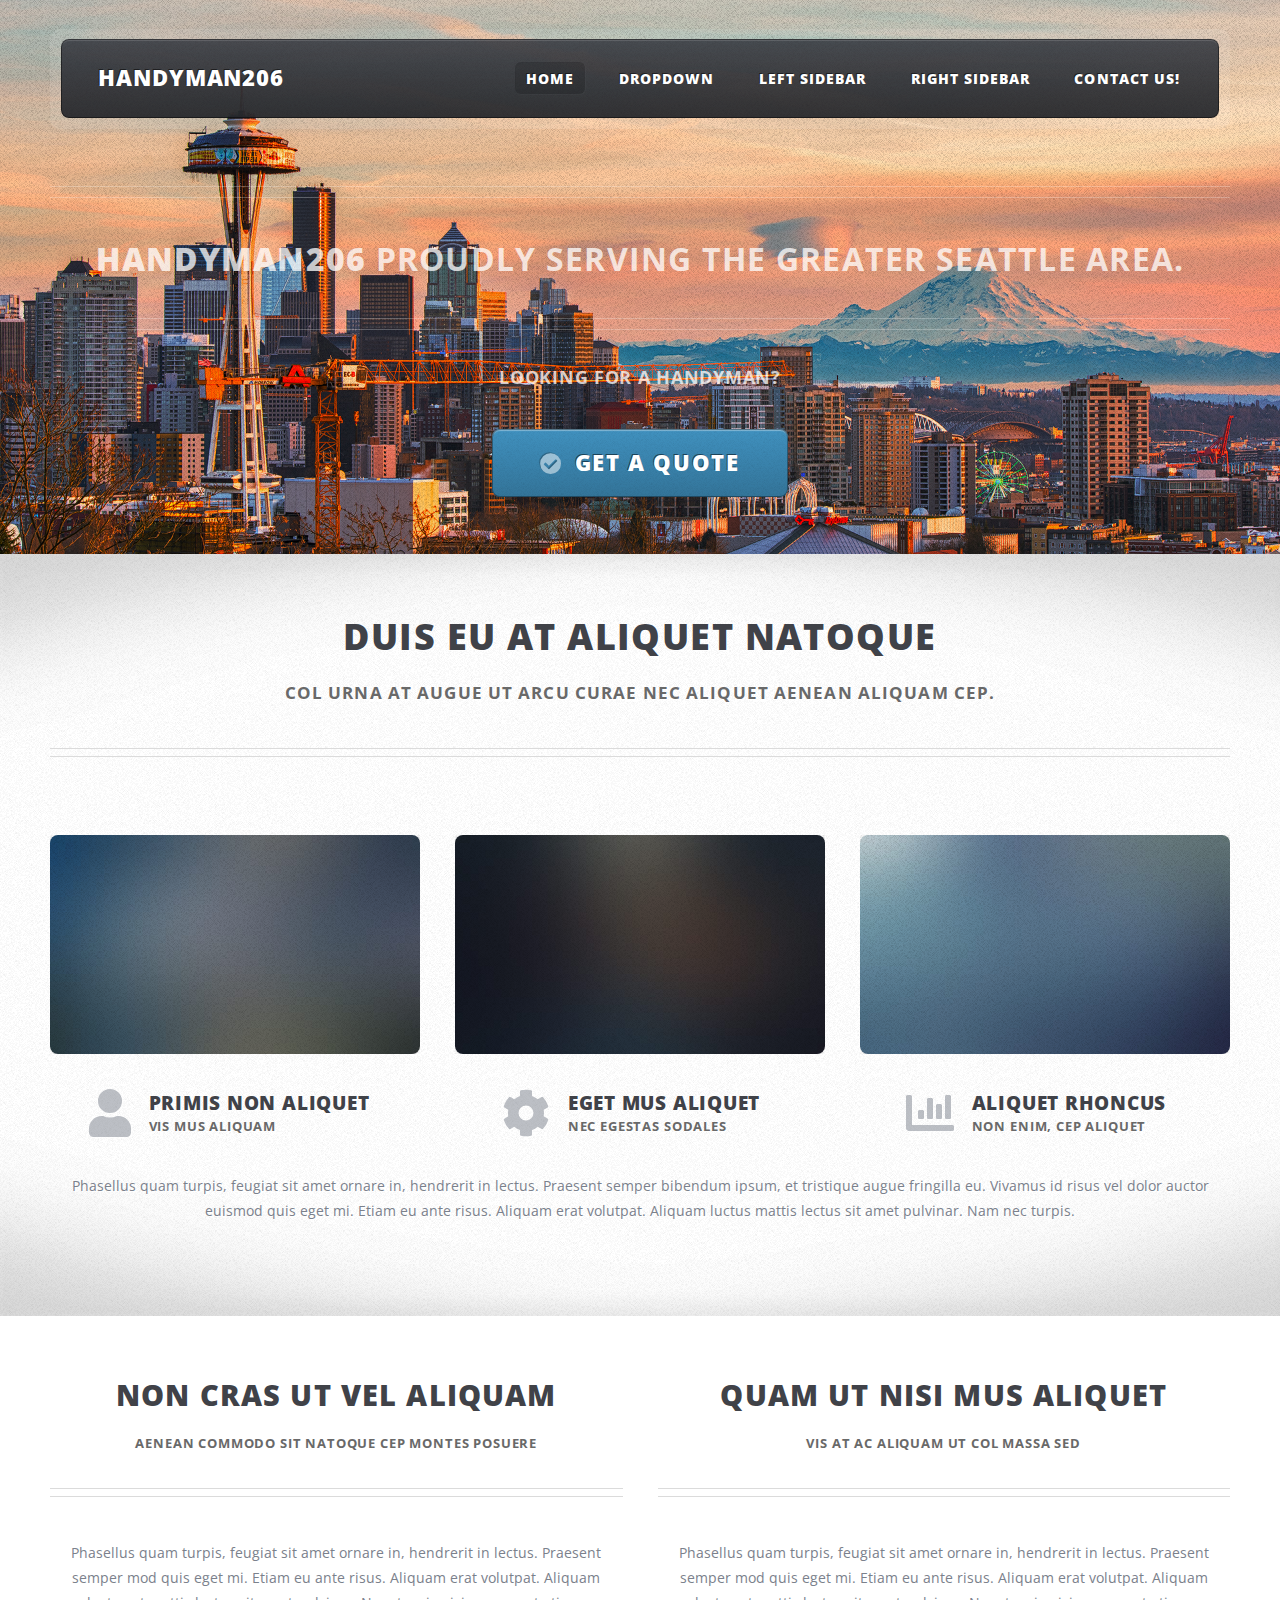
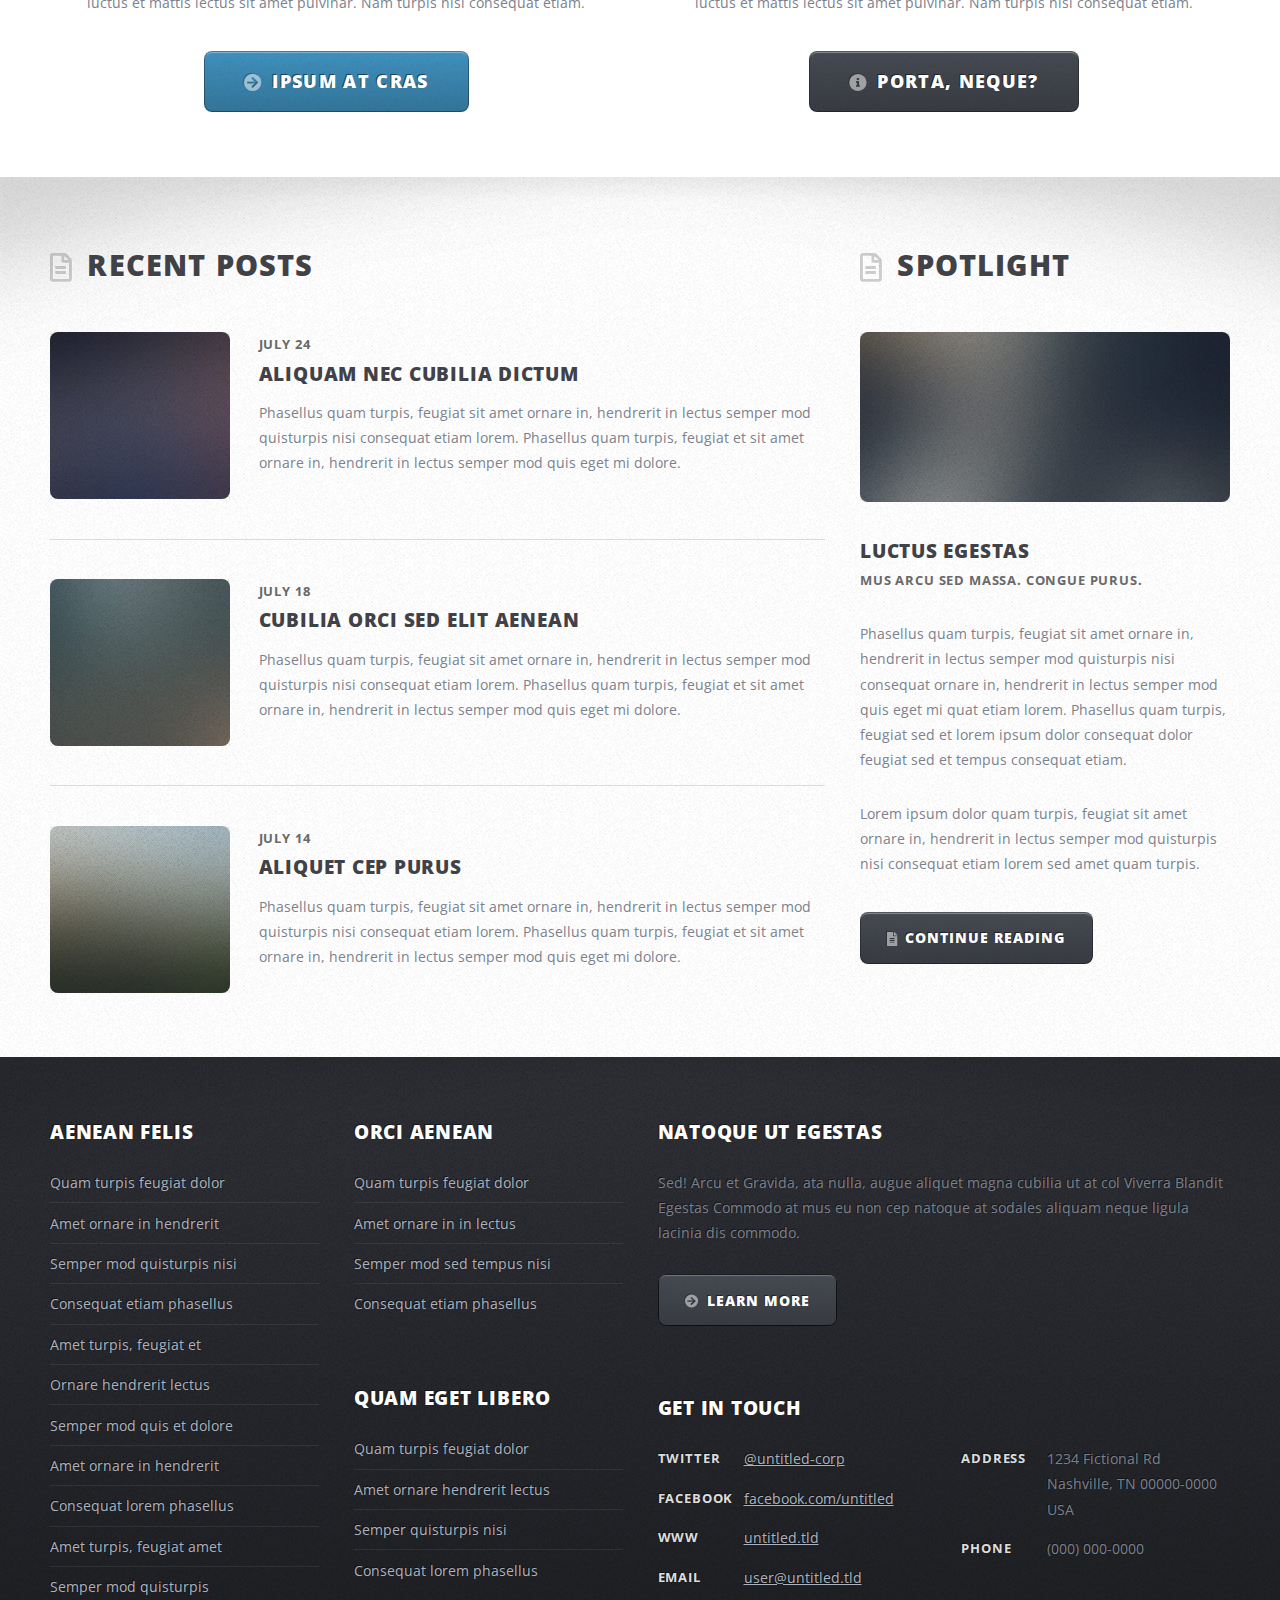
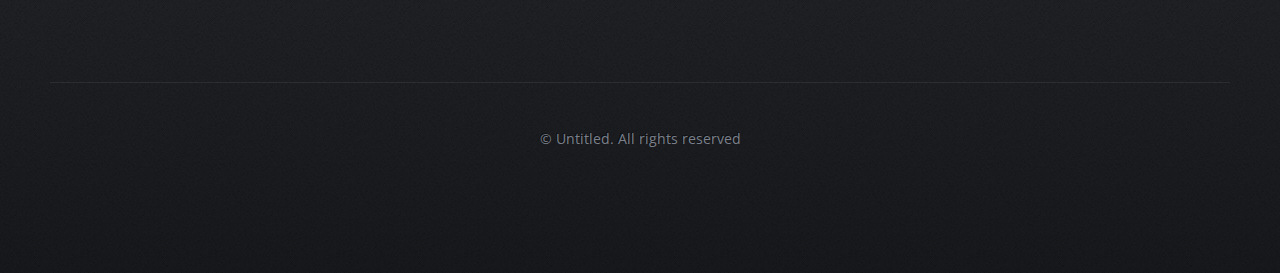
==== commit 86336c7b: "Begun the updates have" ====
--- a/index.html
+++ b/index.html
@@ -23,7 +23,7 @@
 								<div class="inner">
 
 									<!-- Logo -->
-										<h1><a href="index.html" id="logo">ZeroFour</a></h1>
+										<h1><a href="index.html" id="logo">HandyMan206</a></h1>
 
 									<!-- Nav -->
 										<nav id="nav">
@@ -48,20 +48,17 @@
 												</li>
 												<li><a href="left-sidebar.html">Left Sidebar</a></li>
 												<li><a href="right-sidebar.html">Right Sidebar</a></li>
-												<li><a href="no-sidebar.html">No Sidebar</a></li>
+												<li><a href="no-sidebar.html">Contact Us!</a></li>
 											</ul>
 										</nav>
-
 								</div>
 							</header>
 
 						<!-- Banner -->
 							<div id="banner">
-								<h2><strong>Integer:</strong> Sit cras aliquet quam commodo
-								<br />
-								massa ut neque cep arcu mi Blandit</h2>
-								<p>Enim nisl aliquet quam col orci ut donec cep non velit commodo?</p>
-								<a href="#" class="button large icon solid fa-check-circle">Sit at diam</a>
+								<h2><strong>HandyMan206</strong> Proudly serving the greater Seattle area.</h2>
+								<p>Looking for a HandyMan?</p>
+								<a href="#" class="button large icon solid fa-check-circle">Get a Quote</a>
 							</div>
 
 					</div>
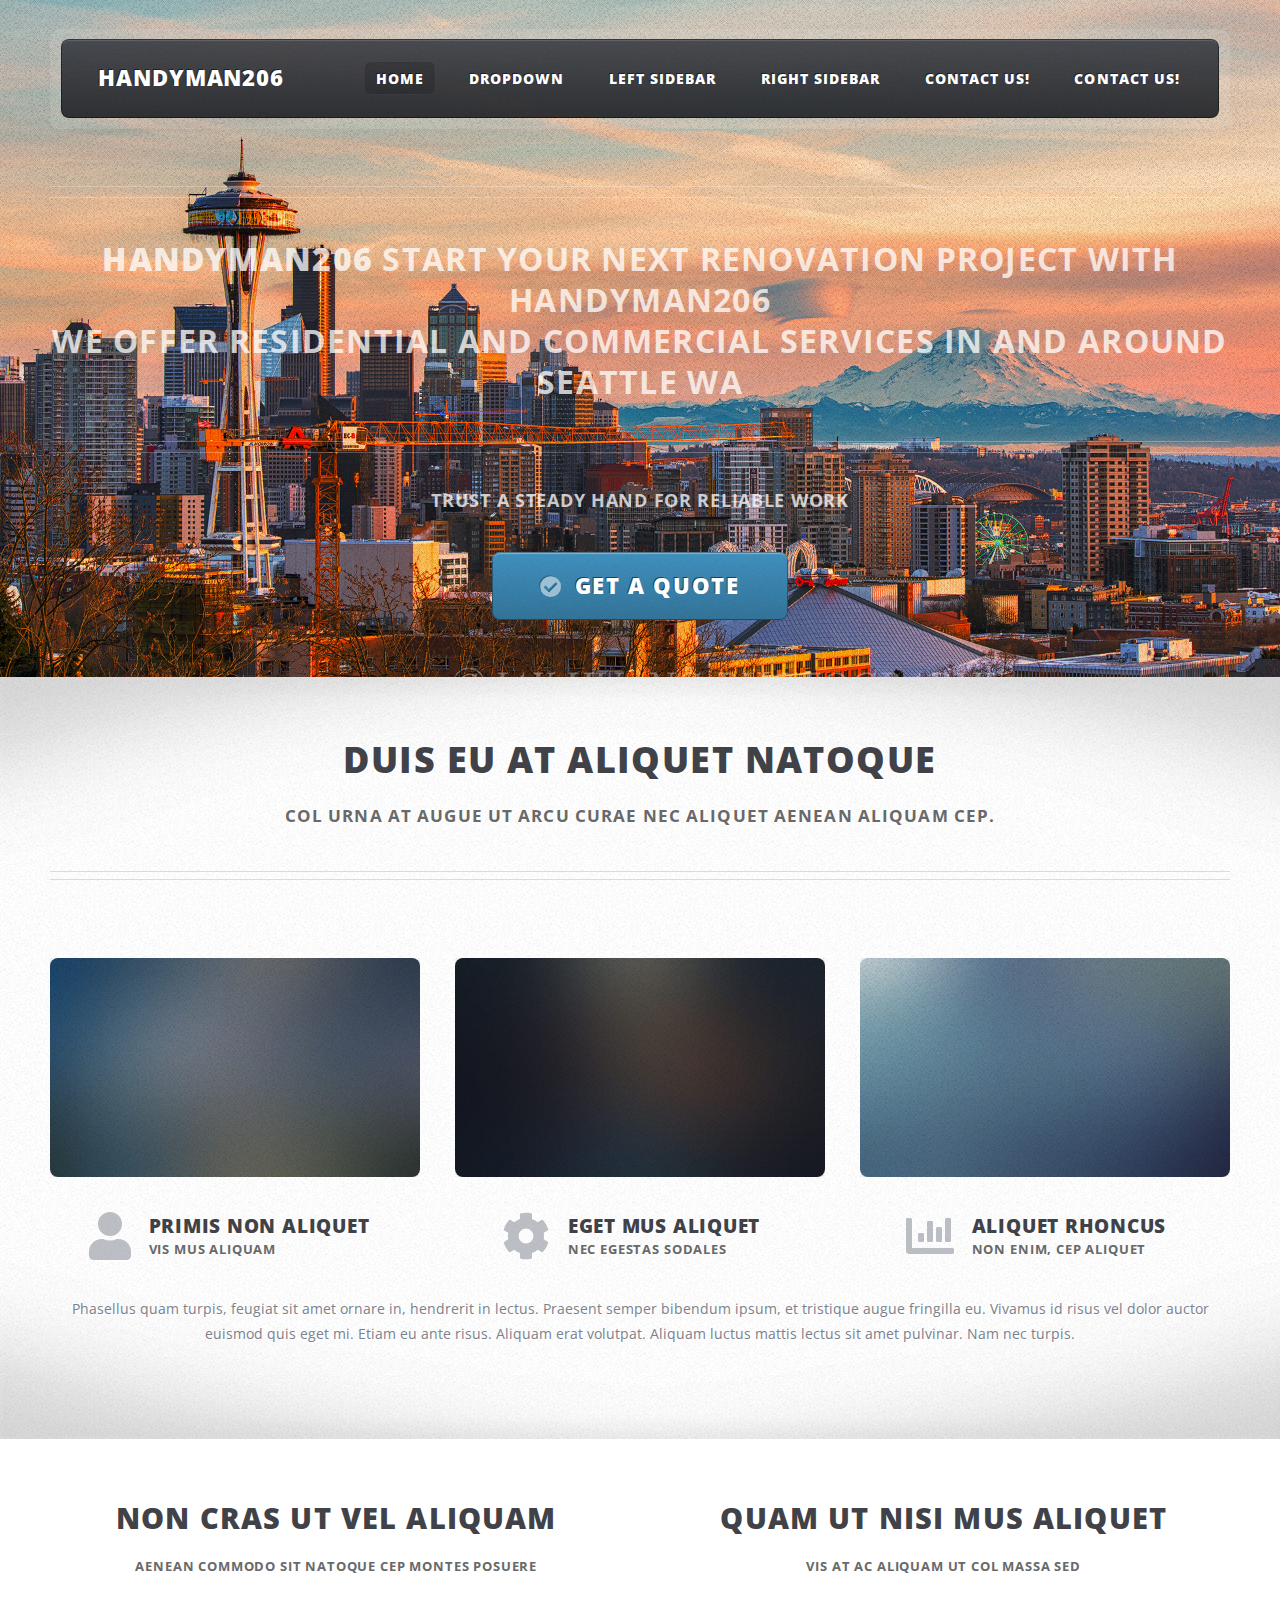
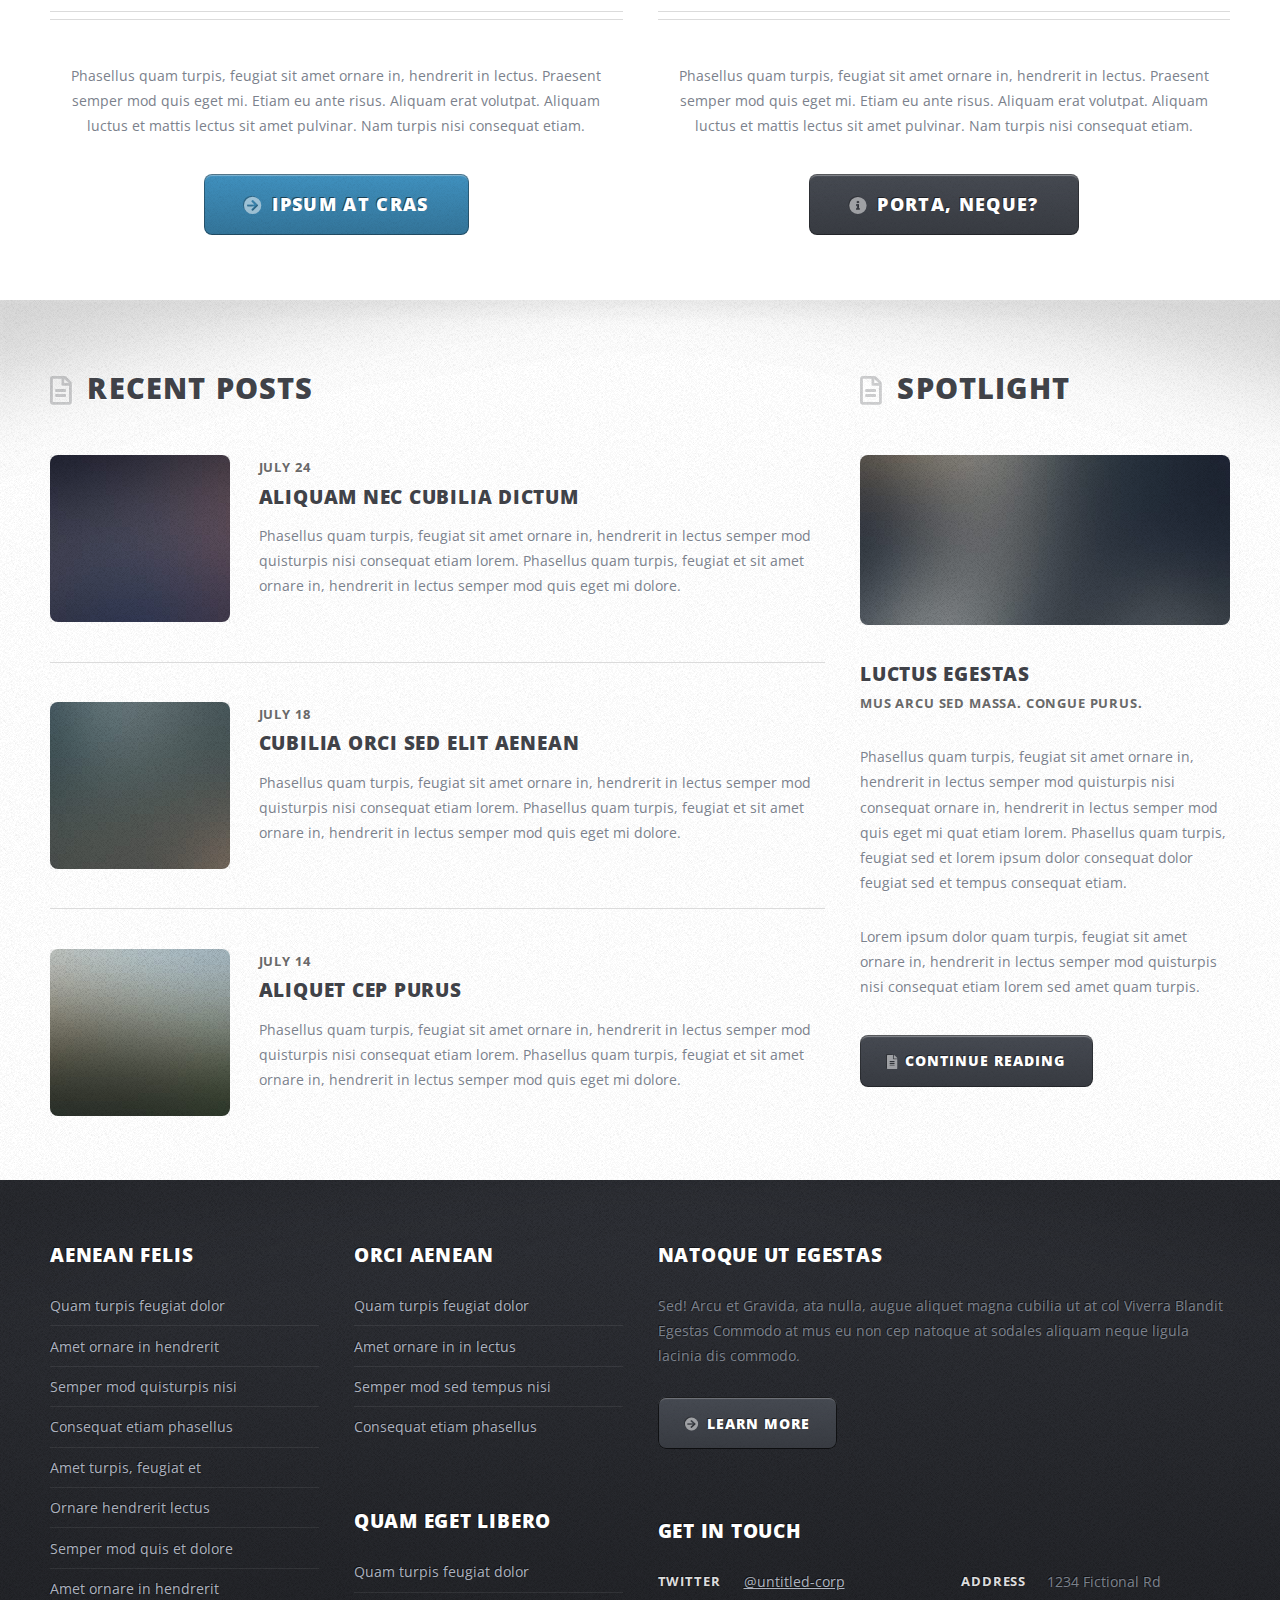
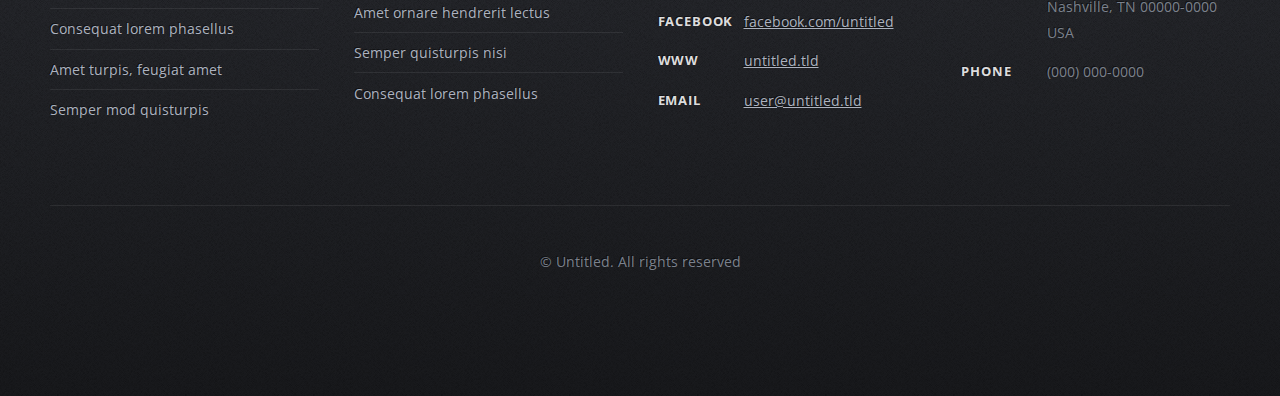
==== commit 621e48e0: "Updated some content" ====
--- a/index.html
+++ b/index.html
@@ -6,7 +6,7 @@
 -->
 <html>
 	<head>
-		<title>Untitled</title>
+		<title>HandyMan206 - Your local handyman!</title>
 		<meta charset="utf-8" />
 		<meta name="viewport" content="width=device-width, initial-scale=1, user-scalable=no" />
 		<link rel="stylesheet" href="assets/css/main.css" />
@@ -49,6 +49,7 @@
 												<li><a href="left-sidebar.html">Left Sidebar</a></li>
 												<li><a href="right-sidebar.html">Right Sidebar</a></li>
 												<li><a href="no-sidebar.html">Contact Us!</a></li>
+												<li><a href="no-sidebar.html">Contact Us!</a></li>
 											</ul>
 										</nav>
 								</div>
@@ -56,8 +57,10 @@
 
 						<!-- Banner -->
 							<div id="banner">
-								<h2><strong>HandyMan206</strong> Proudly serving the greater Seattle area.</h2>
-								<p>Looking for a HandyMan?</p>
+								<h2><strong>HandyMan206</strong> Start your next renovation project with HandyMan206<br>
+									<span>We offer residential and commercial services in and around Seattle WA</span>
+								</h2>
+								<p>Trust a steady hand for reliable work</p>
 								<a href="#" class="button large icon solid fa-check-circle">Get a Quote</a>
 							</div>
 
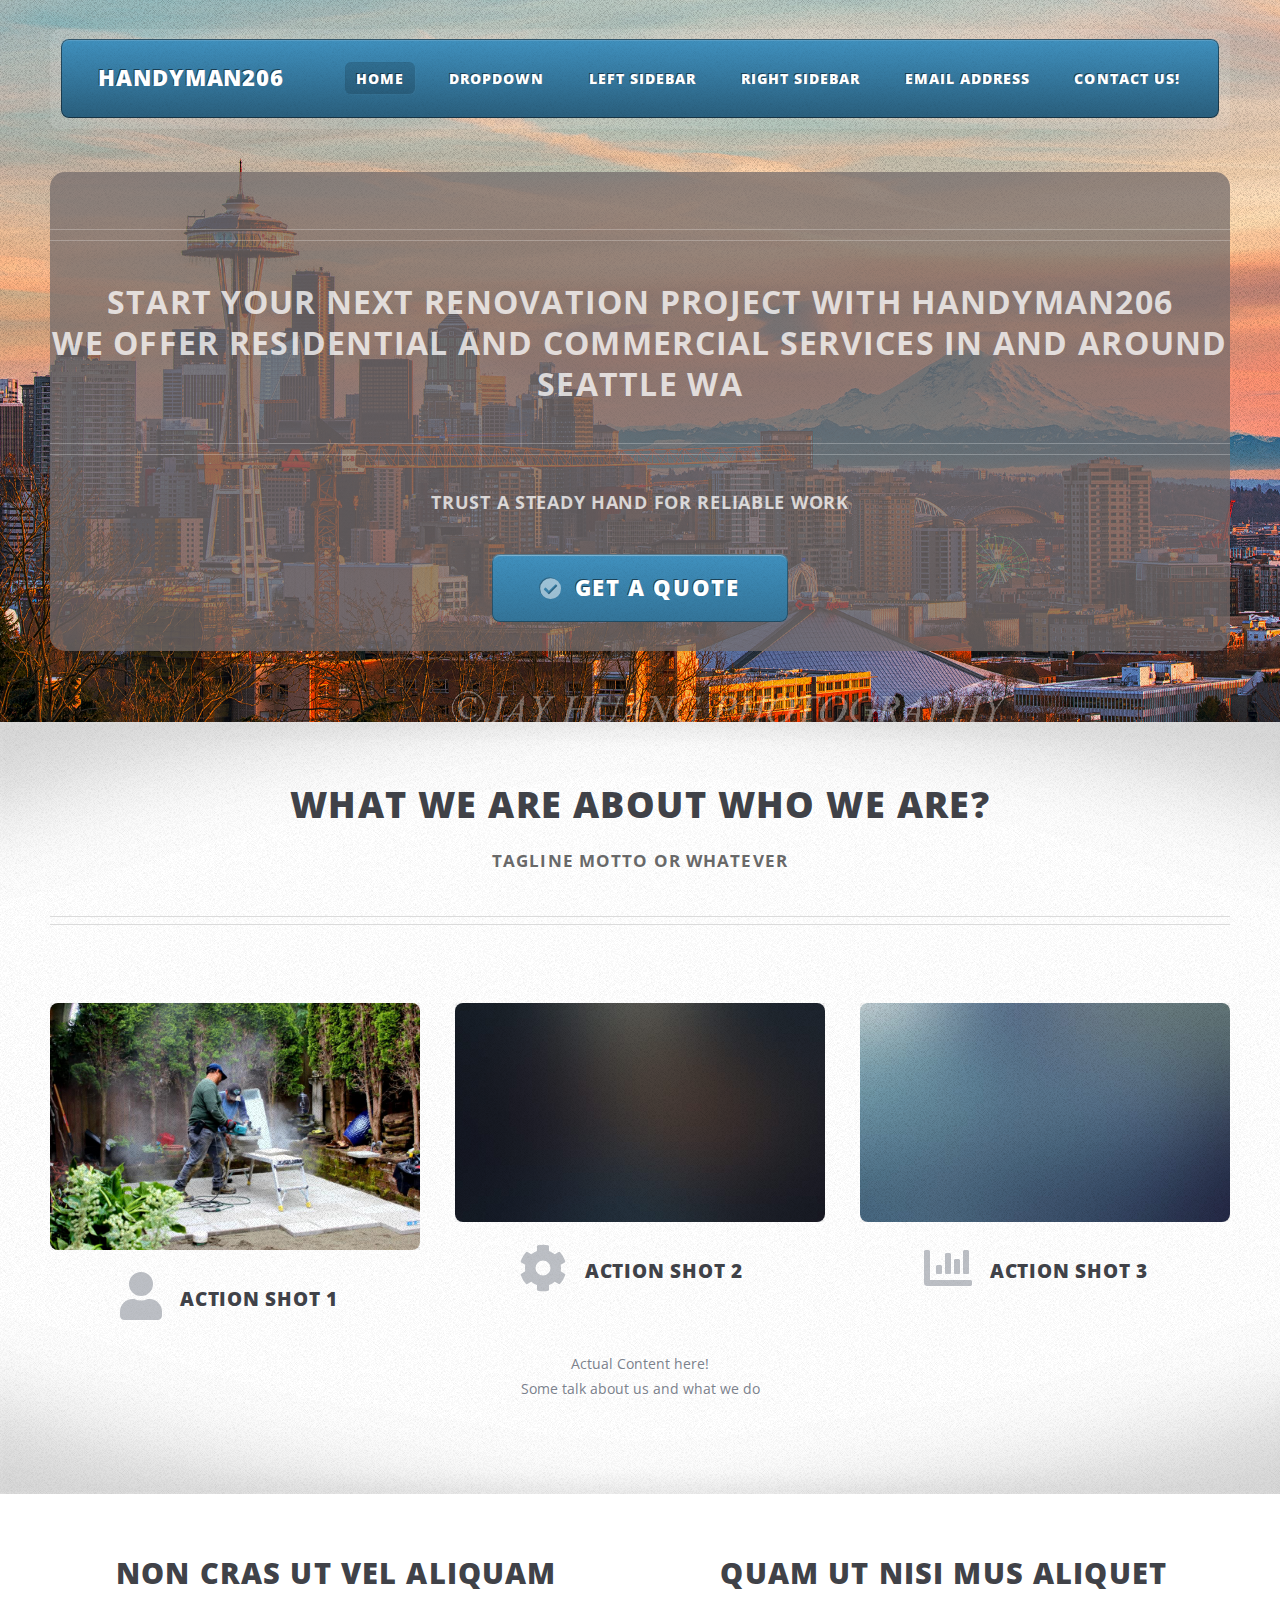
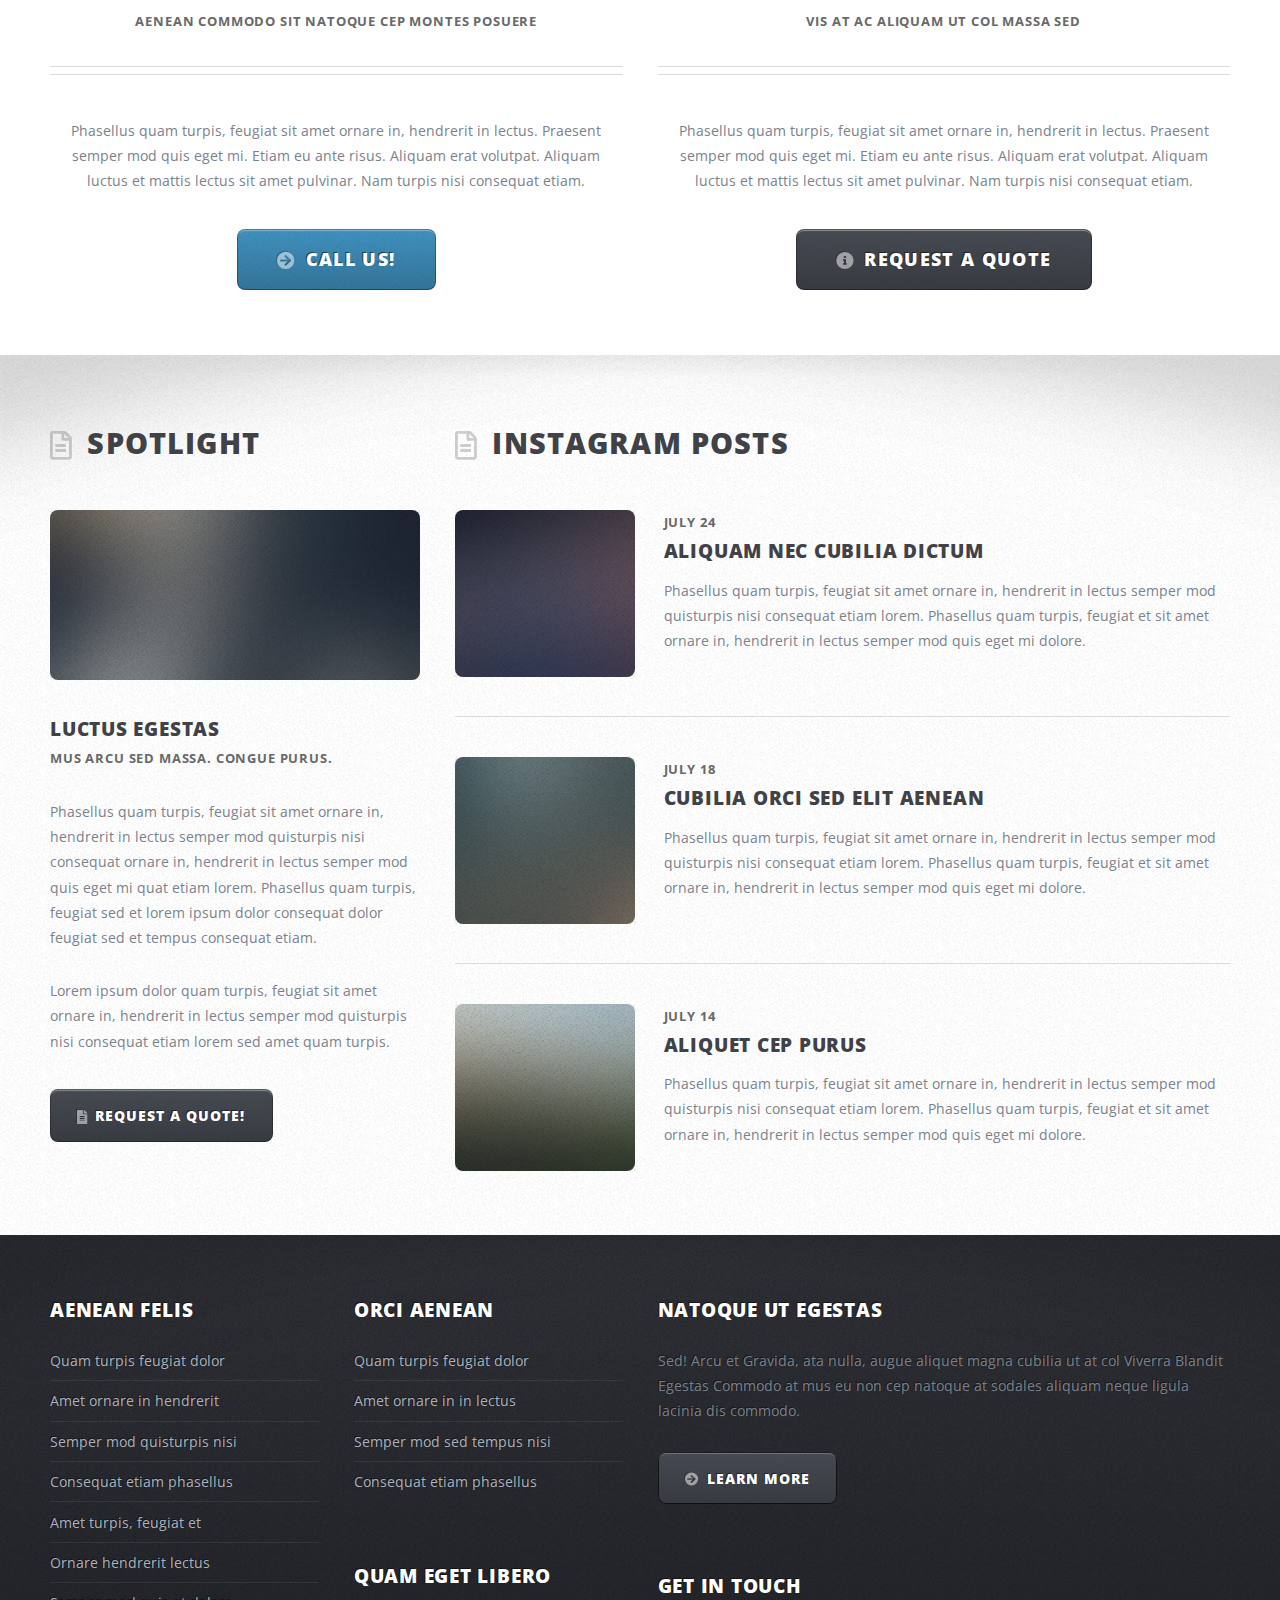
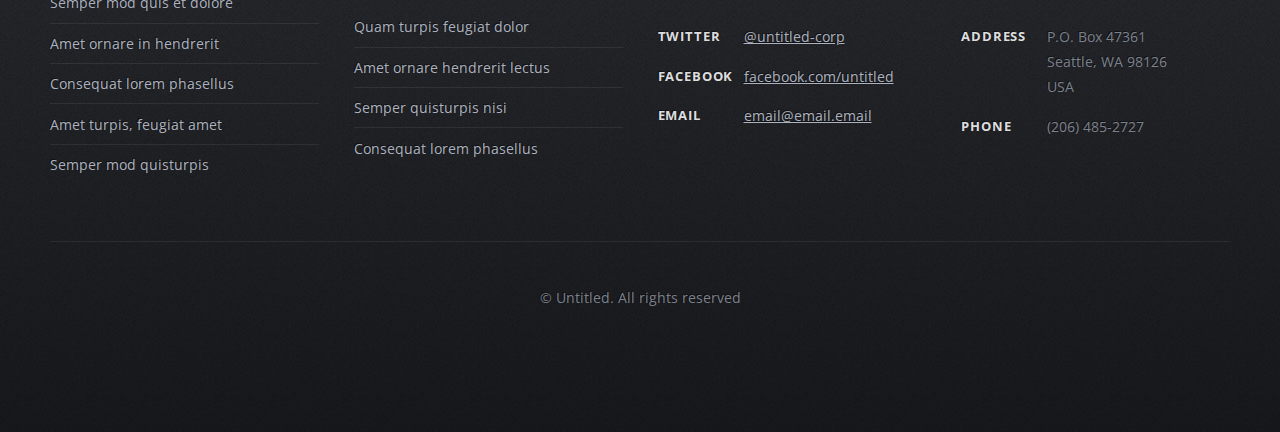
==== commit 870c9add: "Updates" ====
--- a/index.html
+++ b/index.html
@@ -48,7 +48,7 @@
 												</li>
 												<li><a href="left-sidebar.html">Left Sidebar</a></li>
 												<li><a href="right-sidebar.html">Right Sidebar</a></li>
-												<li><a href="no-sidebar.html">Contact Us!</a></li>
+												<li><a href="no-sidebar.html">Email Address</a></li>
 												<li><a href="no-sidebar.html">Contact Us!</a></li>
 											</ul>
 										</nav>
@@ -57,7 +57,7 @@
 
 						<!-- Banner -->
 							<div id="banner">
-								<h2><strong>HandyMan206</strong> Start your next renovation project with HandyMan206<br>
+								<h2>Start your next renovation project with HandyMan206<br>
 									<span>We offer residential and commercial services in and around Seattle WA</span>
 								</h2>
 								<p>Trust a steady hand for reliable work</p>
@@ -77,16 +77,15 @@
 									<div class="row">
 										<div class="col-12">
 											<header class="first major">
-												<h2>Duis eu at aliquet natoque</h2>
-												<p>Col urna at augue ut arcu curae nec aliquet aenean aliquam cep.</p>
+												<h2>What we are about who we are?</h2>
+												<p>Tagline motto or whatever</p>
 											</header>
 										</div>
 										<div class="col-4 col-12-medium">
 											<section>
-												<a href="#" class="image featured"><img src="images/pic01.jpg" alt="" /></a>
+												<a href="#" class="image featured"><img src="images/deck.jpg" alt="" /></a>
 												<header class="second icon solid fa-user">
-													<h3>Primis non Aliquet</h3>
-													<p>Vis mus aliquam</p>
+													<h3>Action shot 1</h3>
 												</header>
 											</section>
 										</div>
@@ -94,8 +93,7 @@
 											<section>
 												<a href="#" class="image featured"><img src="images/pic02.jpg" alt="" /></a>
 												<header class="second icon solid fa-cog">
-													<h3>Eget mus Aliquet</h3>
-													<p>Nec egestas sodales</p>
+													<h3>Action Shot 2</h3>
 												</header>
 											</section>
 										</div>
@@ -103,16 +101,13 @@
 											<section>
 												<a href="#" class="image featured"><img src="images/pic03.jpg" alt="" /></a>
 												<header class="second icon solid fa-chart-bar">
-													<h3>Aliquet Rhoncus</h3>
-													<p>Non enim, cep aliquet</p>
+													<h3>Action Shot 3</h3>
 												</header>
 											</section>
 										</div>
 										<div class="col-12">
-											<p>Phasellus quam turpis, feugiat sit amet ornare in, hendrerit in lectus. Praesent semper
-											bibendum ipsum, et tristique augue fringilla eu. Vivamus id risus vel dolor auctor euismod
-											quis eget mi. Etiam eu ante risus. Aliquam erat volutpat. Aliquam luctus mattis lectus sit
-											amet pulvinar. Nam nec turpis.</p>
+											<p>Actual Content here!<br>
+												Some talk about us and what we do</p>
 										</div>
 									</div>
 								</section>
@@ -136,7 +131,7 @@
 												Aliquam luctus et mattis lectus sit amet pulvinar. Nam turpis nisi
 												consequat etiam.</p>
 												<footer>
-													<a href="#" class="button medium icon solid fa-arrow-circle-right">Ipsum at cras</a>
+													<a href="#" class="button medium icon solid fa-arrow-circle-right">Call us!</a>
 												</footer>
 											</section>
 										</div>
@@ -151,7 +146,7 @@
 												Aliquam luctus et mattis lectus sit amet pulvinar. Nam turpis nisi
 												consequat etiam.</p>
 												<footer>
-													<a href="#" class="button medium alt icon solid fa-info-circle">Porta, neque?</a>
+													<a href="#" class="button medium alt icon solid fa-info-circle">Request a quote</a>
 												</footer>
 											</section>
 										</div>
@@ -164,56 +159,6 @@
 						<div class="inner">
 							<div class="container">
 								<div class="row">
-									<div class="col-8 col-12-medium">
-
-										<!-- Article list -->
-											<section class="box article-list">
-												<h2 class="icon fa-file-alt">Recent Posts</h2>
-
-												<!-- Excerpt -->
-													<article class="box excerpt">
-														<a href="#" class="image left"><img src="images/pic04.jpg" alt="" /></a>
-														<div>
-															<header>
-																<span class="date">July 24</span>
-																<h3><a href="#">Aliquam nec cubilia dictum</a></h3>
-															</header>
-															<p>Phasellus quam turpis, feugiat sit amet ornare in, hendrerit in lectus
-															semper mod quisturpis nisi consequat etiam lorem. Phasellus quam turpis,
-															feugiat et sit amet ornare in, hendrerit in lectus semper mod quis eget mi dolore.</p>
-														</div>
-													</article>
-
-												<!-- Excerpt -->
-													<article class="box excerpt">
-														<a href="#" class="image left"><img src="images/pic05.jpg" alt="" /></a>
-														<div>
-															<header>
-																<span class="date">July 18</span>
-																<h3><a href="#">Cubilia orci sed elit aenean</a></h3>
-															</header>
-															<p>Phasellus quam turpis, feugiat sit amet ornare in, hendrerit in lectus
-															semper mod quisturpis nisi consequat etiam lorem. Phasellus quam turpis,
-															feugiat et sit amet ornare in, hendrerit in lectus semper mod quis eget mi dolore.</p>
-														</div>
-													</article>
-
-												<!-- Excerpt -->
-													<article class="box excerpt">
-														<a href="#" class="image left"><img src="images/pic06.jpg" alt="" /></a>
-														<div>
-															<header>
-																<span class="date">July 14</span>
-																<h3><a href="#">Aliquet cep purus</a></h3>
-															</header>
-															<p>Phasellus quam turpis, feugiat sit amet ornare in, hendrerit in lectus
-															semper mod quisturpis nisi consequat etiam lorem. Phasellus quam turpis,
-															feugiat et sit amet ornare in, hendrerit in lectus semper mod quis eget mi dolore.</p>
-														</div>
-													</article>
-
-											</section>
-									</div>
 									<div class="col-4 col-12-medium">
 
 										<!-- Spotlight -->
@@ -232,12 +177,63 @@
 													<p>Lorem ipsum dolor quam turpis, feugiat sit amet ornare in, hendrerit in lectus semper
 													mod quisturpis nisi consequat etiam lorem sed amet quam turpis.</p>
 													<footer>
-														<a href="#" class="button alt icon solid fa-file-alt">Continue Reading</a>
+														<a href="#" class="button alt icon solid fa-file-alt">Request a Quote!</a>
 													</footer>
 												</article>
 											</section>
 
 									</div>
+									<div class="col-8 col-12-medium">
+
+										<!-- Article list -->
+											<section class="box article-list">
+												<h2 class="icon fa-file-alt">Instagram Posts</h2>
+
+												<!-- Excerpt -->
+													<article class="box excerpt">
+														<a href="#" class="image left"><img src="images/pic04.jpg" alt="" /></a>
+														<div>
+															<header>
+																<span class="date">July 24</span>
+																<h3><a href="#">Aliquam nec cubilia dictum</a></h3>
+															</header>
+															<p>Phasellus quam turpis, feugiat sit amet ornare in, hendrerit in lectus
+															semper mod quisturpis nisi consequat etiam lorem. Phasellus quam turpis,
+															feugiat et sit amet ornare in, hendrerit in lectus semper mod quis eget mi dolore.</p>
+														</div>
+													</article>
+
+												<!-- Excerpt -->
+													<article class="box excerpt">
+														<a href="#" class="image left"><img src="images/pic05.jpg" alt="" /></a>
+														<div>
+															<header>
+																<span class="date">July 18</span>
+																<h3><a href="#">Cubilia orci sed elit aenean</a></h3>
+															</header>
+															<p>Phasellus quam turpis, feugiat sit amet ornare in, hendrerit in lectus
+															semper mod quisturpis nisi consequat etiam lorem. Phasellus quam turpis,
+															feugiat et sit amet ornare in, hendrerit in lectus semper mod quis eget mi dolore.</p>
+														</div>
+													</article>
+
+												<!-- Excerpt -->
+													<article class="box excerpt">
+														<a href="#" class="image left"><img src="images/pic06.jpg" alt="" /></a>
+														<div>
+															<header>
+																<span class="date">July 14</span>
+																<h3><a href="#">Aliquet cep purus</a></h3>
+															</header>
+															<p>Phasellus quam turpis, feugiat sit amet ornare in, hendrerit in lectus
+															semper mod quisturpis nisi consequat etiam lorem. Phasellus quam turpis,
+															feugiat et sit amet ornare in, hendrerit in lectus semper mod quis eget mi dolore.</p>
+														</div>
+													</article>
+
+											</section>
+									</div>
+									
 								</div>
 							</div>
 						</div>
@@ -314,22 +310,20 @@
 														<dd><a href="#">@untitled-corp</a></dd>
 														<dt>Facebook</dt>
 														<dd><a href="#">facebook.com/untitled</a></dd>
-														<dt>WWW</dt>
-														<dd><a href="#">untitled.tld</a></dd>
 														<dt>Email</dt>
-														<dd><a href="#">user@untitled.tld</a></dd>
+														<dd><a href="#">email@email.email</a></dd>
 													</dl>
 												</div>
 												<div class="col-6 col-12-small">
 													<dl class="contact">
 														<dt>Address</dt>
 														<dd>
-															1234 Fictional Rd<br />
-															Nashville, TN 00000-0000<br />
+															P.O. Box 47361<br />
+															Seattle, WA 98126<br />
 															USA
 														</dd>
 														<dt>Phone</dt>
-														<dd>(000) 000-0000</dd>
+														<dd>(206) 485-2727</dd>
 													</dl>
 												</div>
 											</div>
--- a/assets/css/main.css
+++ b/assets/css/main.css
@@ -1785,9 +1785,11 @@
 	#banner {
 		text-align: center;
 		width: 940px;
-		margin: 0 auto;
+		margin: 3em auto;
 		overflow: hidden;
 		padding: 9em 0 6em 0;
+		background-color: rgba(116, 108, 108, 0.75);
+		border-radius: 15px;
 	}
 
 		#banner h2 {
@@ -1917,8 +1919,8 @@
 			background-image: linear-gradient(top, rgba(0, 0, 0, 0), rgba(0, 0, 0, 0.35)), url("images/bg02.png");
 			position: relative;
 			height: 5.5em;
-			background-color: #3B3E45;
-			background-color: rgba(59, 62, 69, 0.9);
+			background-color: #4091bf;
+
 			border-radius: 8px;
 			box-shadow: inset 0px 0px 0px 1px rgba(0, 0, 0, 0.45), inset 0px 2px 1px 0px rgba(255, 255, 255, 0.15);
 			text-shadow: -1px -1px 0 rgba(0, 0, 0, 0.5);
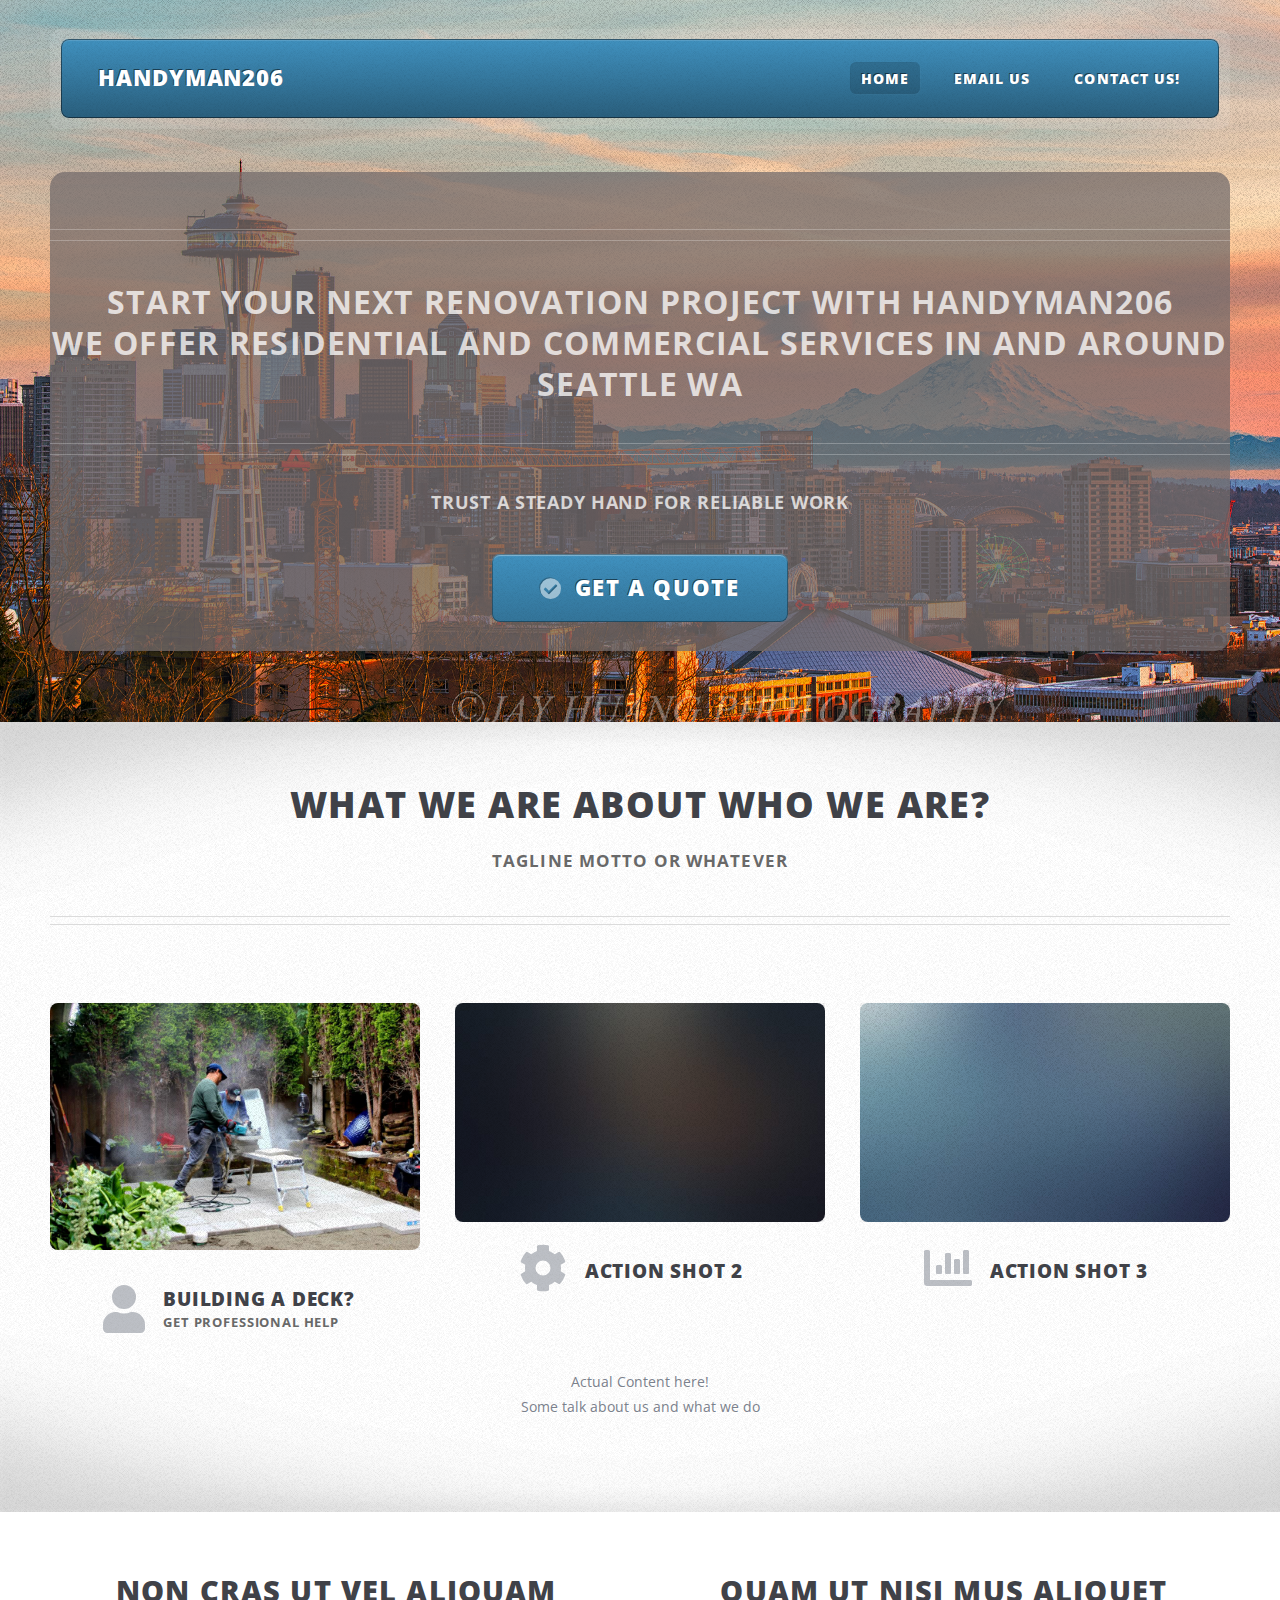
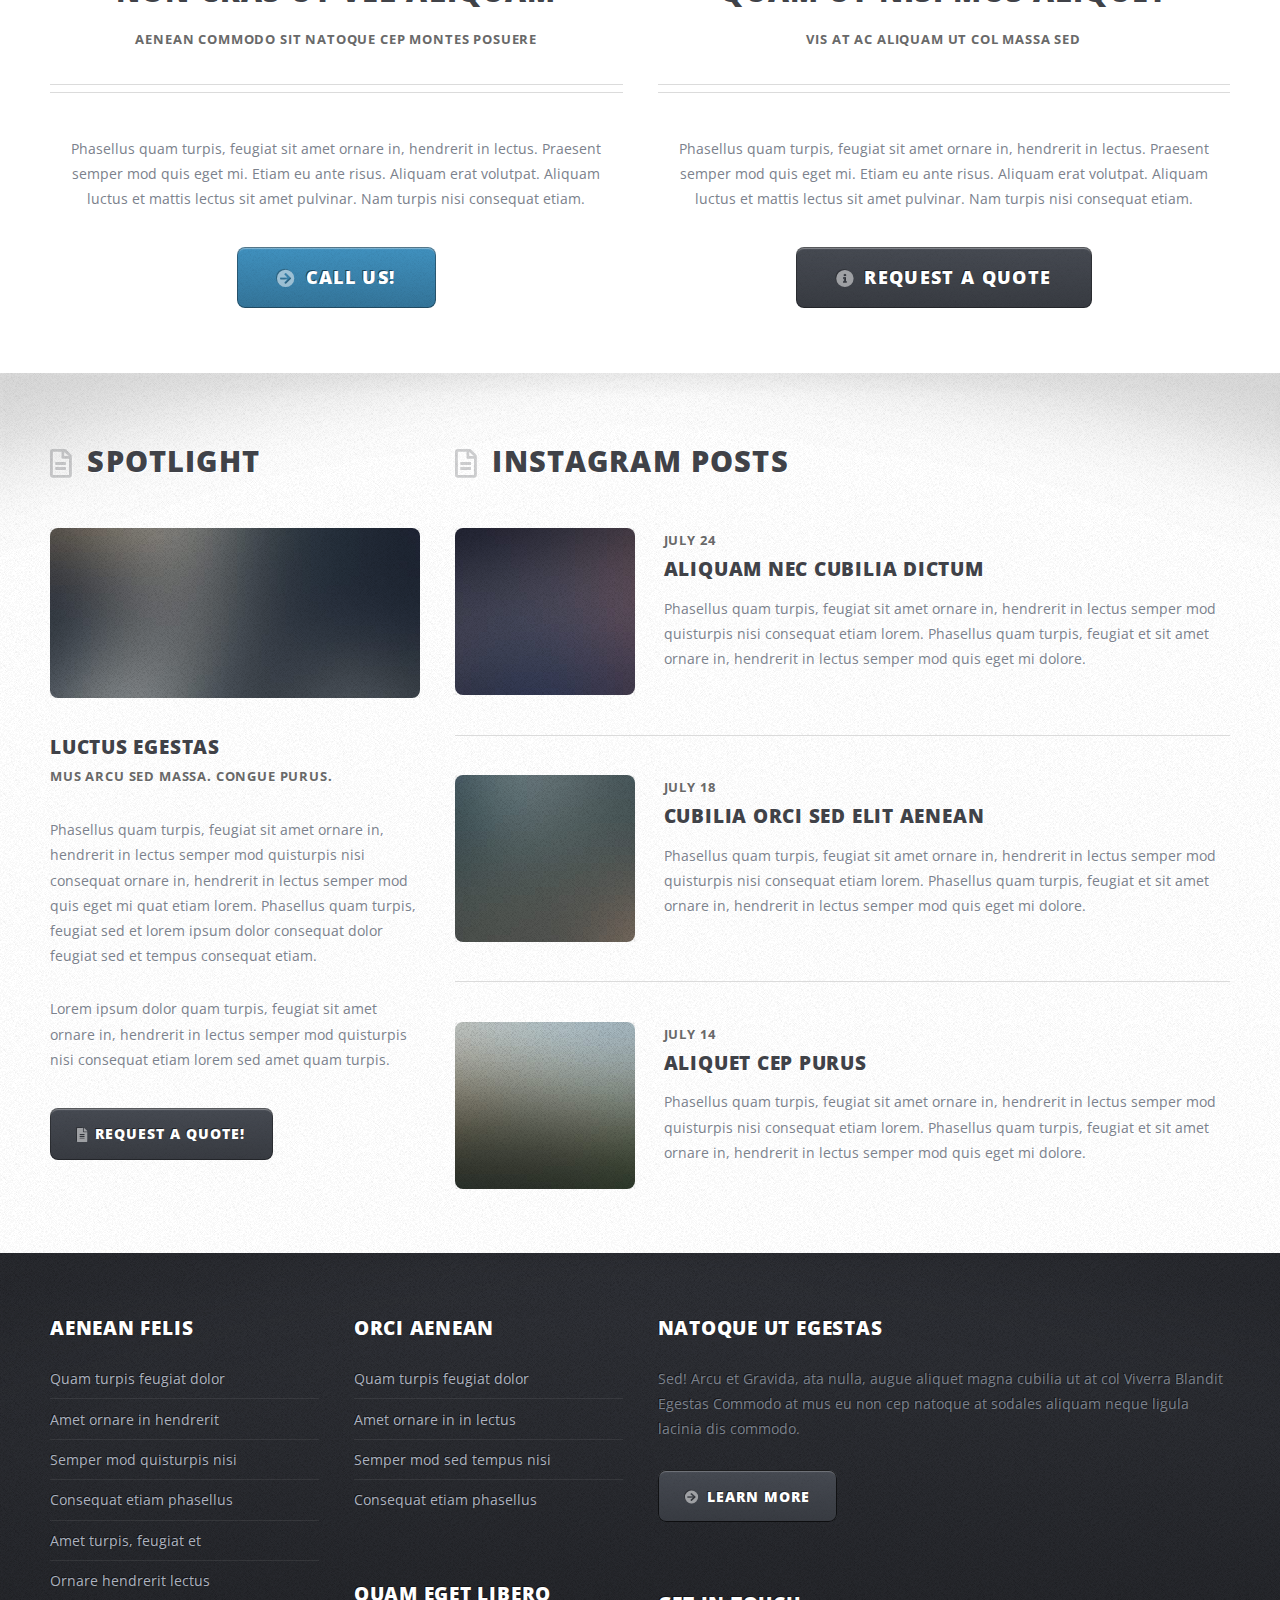
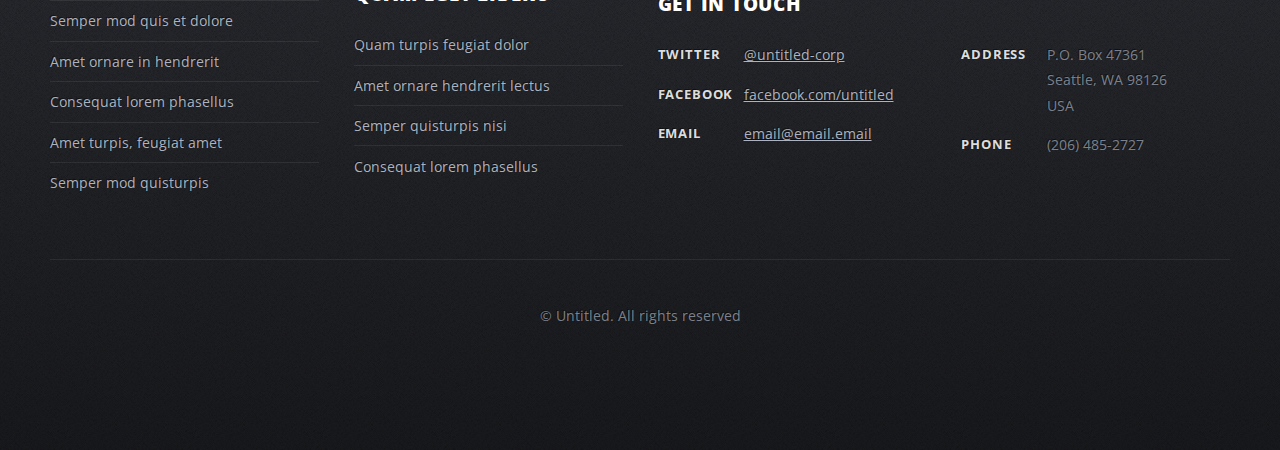
==== commit 4b07e0ff: "." ====
--- a/index.html
+++ b/index.html
@@ -8,8 +8,16 @@
 	<head>
 		<title>HandyMan206 - Your local handyman!</title>
 		<meta charset="utf-8" />
-		<meta name="viewport" content="width=device-width, initial-scale=1, user-scalable=no" />
-		<link rel="stylesheet" href="assets/css/main.css" />
+		<meta name="viewport" content="width=device-width, initial-scale=1, user-scalable=no"/>
+		<link rel="stylesheet" href="assets/css/main.css"/>
+		 <!-- Global site tag (gtag.js) - Google Analytics -->
+		 <script async src="https://www.googletagmanager.com/gtag/js?id=G-81LEM85RTE"></script>
+		 <script>
+			 window.dataLayer = window.dataLayer || [];
+			 function gtag(){dataLayer.push(arguments);}
+			 gtag('js', new Date());
+			 gtag('config', 'G-81LEM85RTE');
+		 </script>
 	</head>
 	<body class="homepage is-preload">
 		<div id="page-wrapper">
@@ -29,7 +37,7 @@
 										<nav id="nav">
 											<ul>
 												<li class="current_page_item"><a href="index.html">Home</a></li>
-												<li>
+												<!-- <li>
 													<a href="#">Dropdown</a>
 													<ul>
 														<li><a href="#">Lorem ipsum dolor</a></li>
@@ -45,10 +53,8 @@
 														</li>
 														<li><a href="#">Veroeros feugiat</a></li>
 													</ul>
-												</li>
-												<li><a href="left-sidebar.html">Left Sidebar</a></li>
-												<li><a href="right-sidebar.html">Right Sidebar</a></li>
-												<li><a href="no-sidebar.html">Email Address</a></li>
+												</li> -->
+												<li><a href="mailto:handymanservices206@gmail.com">Email Us</a></li>
 												<li><a href="no-sidebar.html">Contact Us!</a></li>
 											</ul>
 										</nav>
@@ -85,7 +91,8 @@
 											<section>
 												<a href="#" class="image featured"><img src="images/deck.jpg" alt="" /></a>
 												<header class="second icon solid fa-user">
-													<h3>Action shot 1</h3>
+													<h3>Building a Deck?</h3>
+													<p>Get professional help</p>
 												</header>
 											</section>
 										</div>
